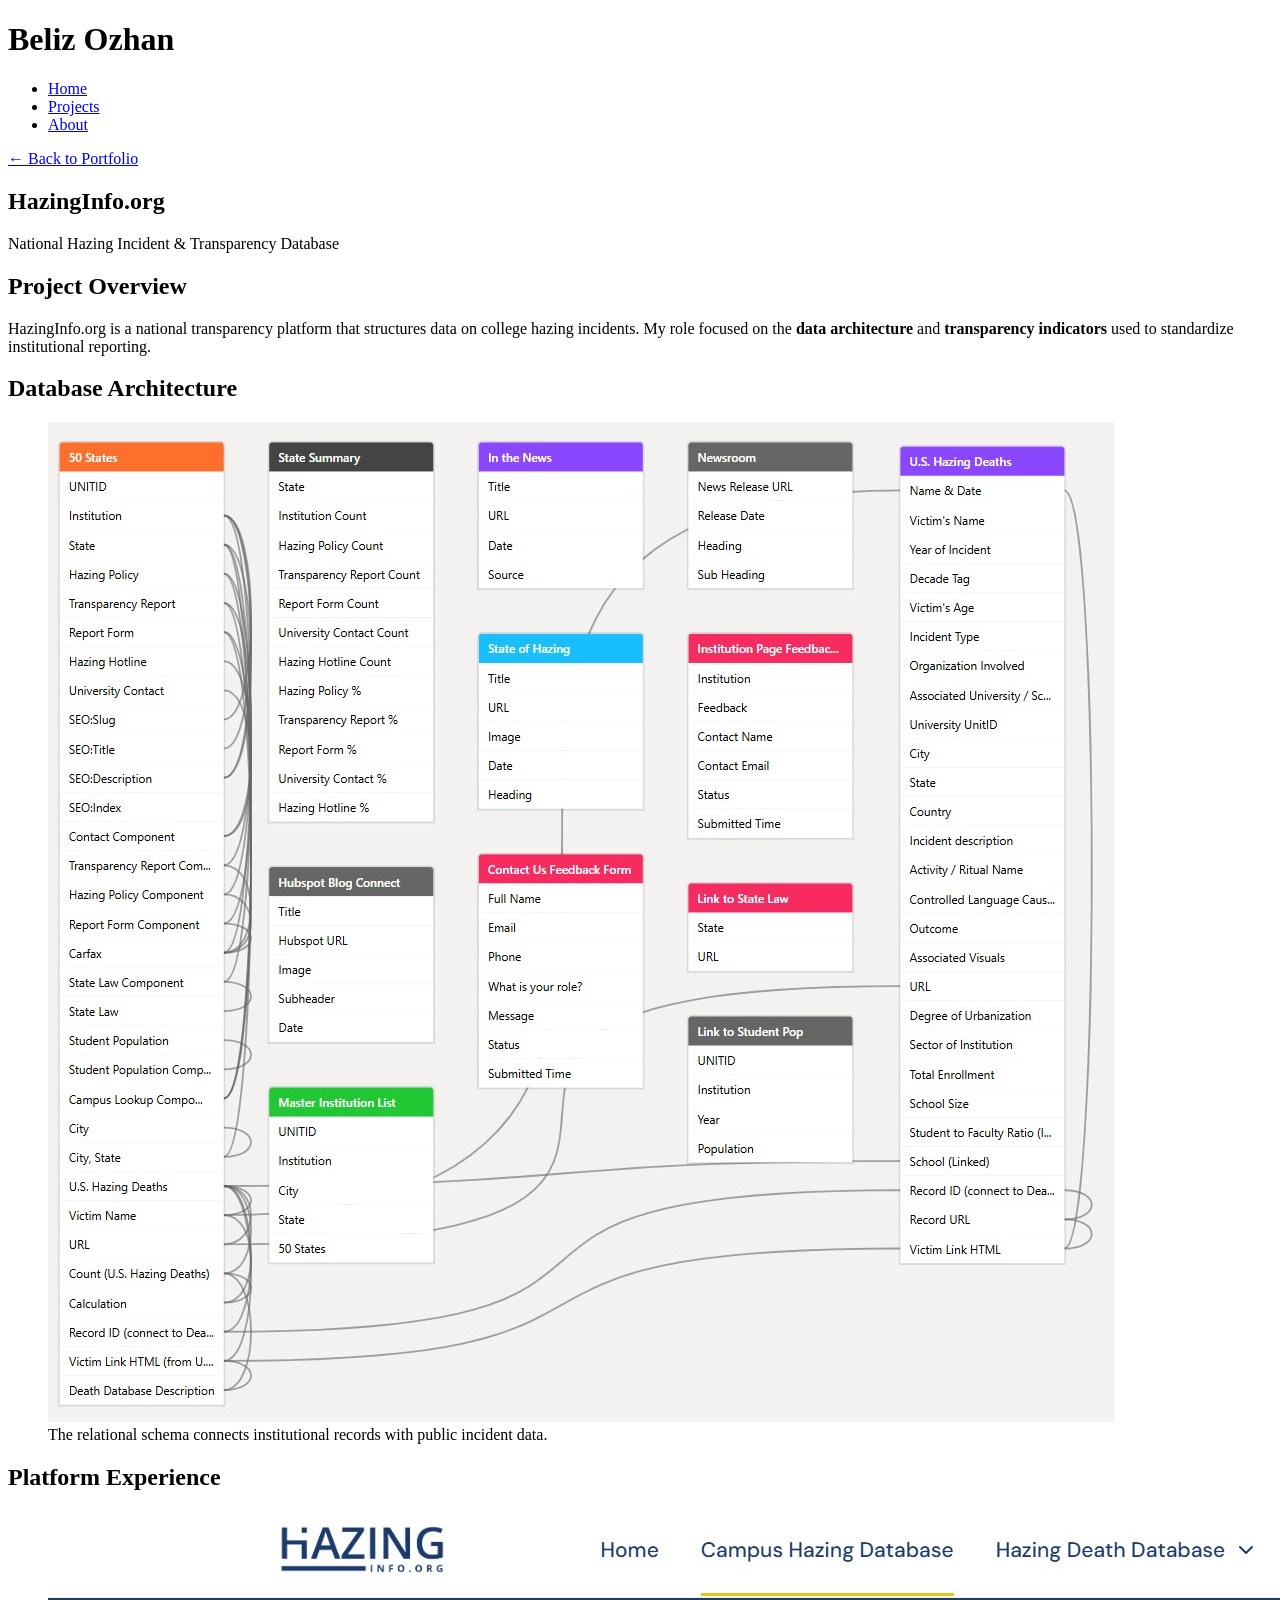
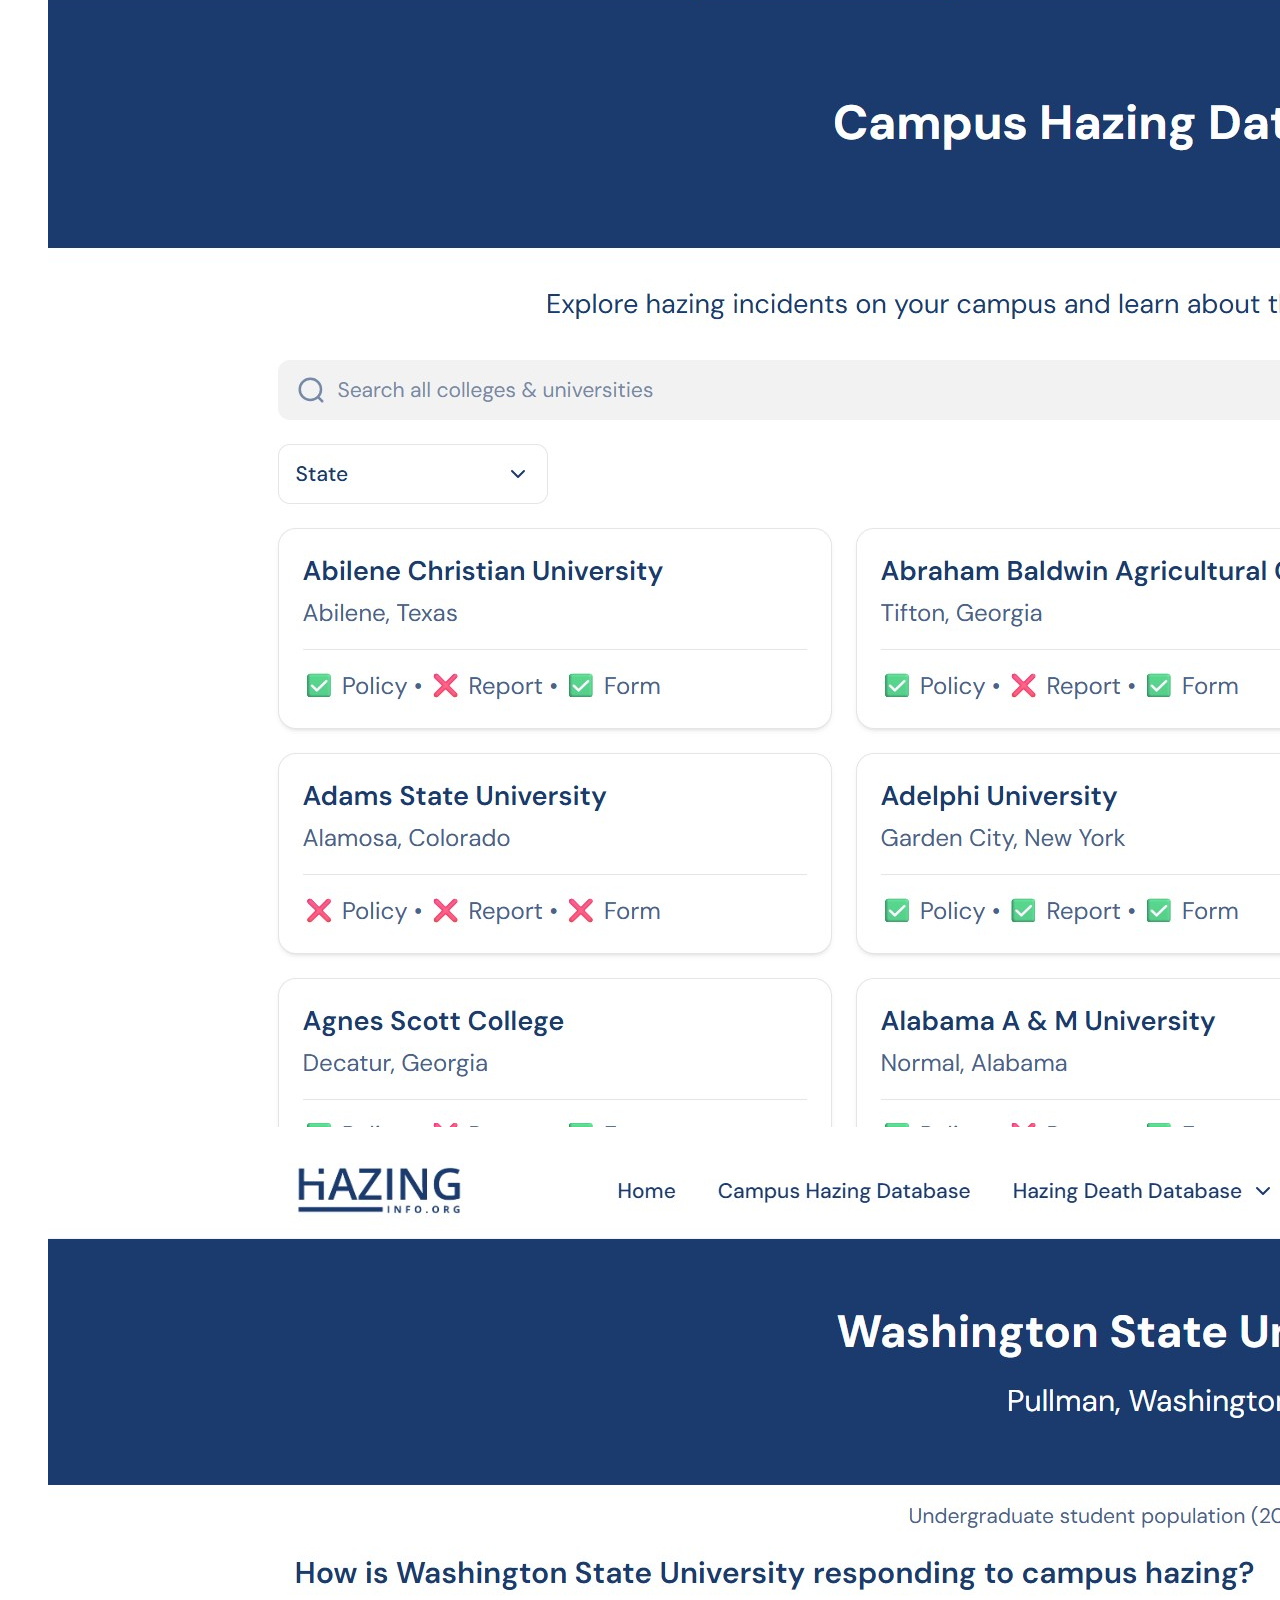
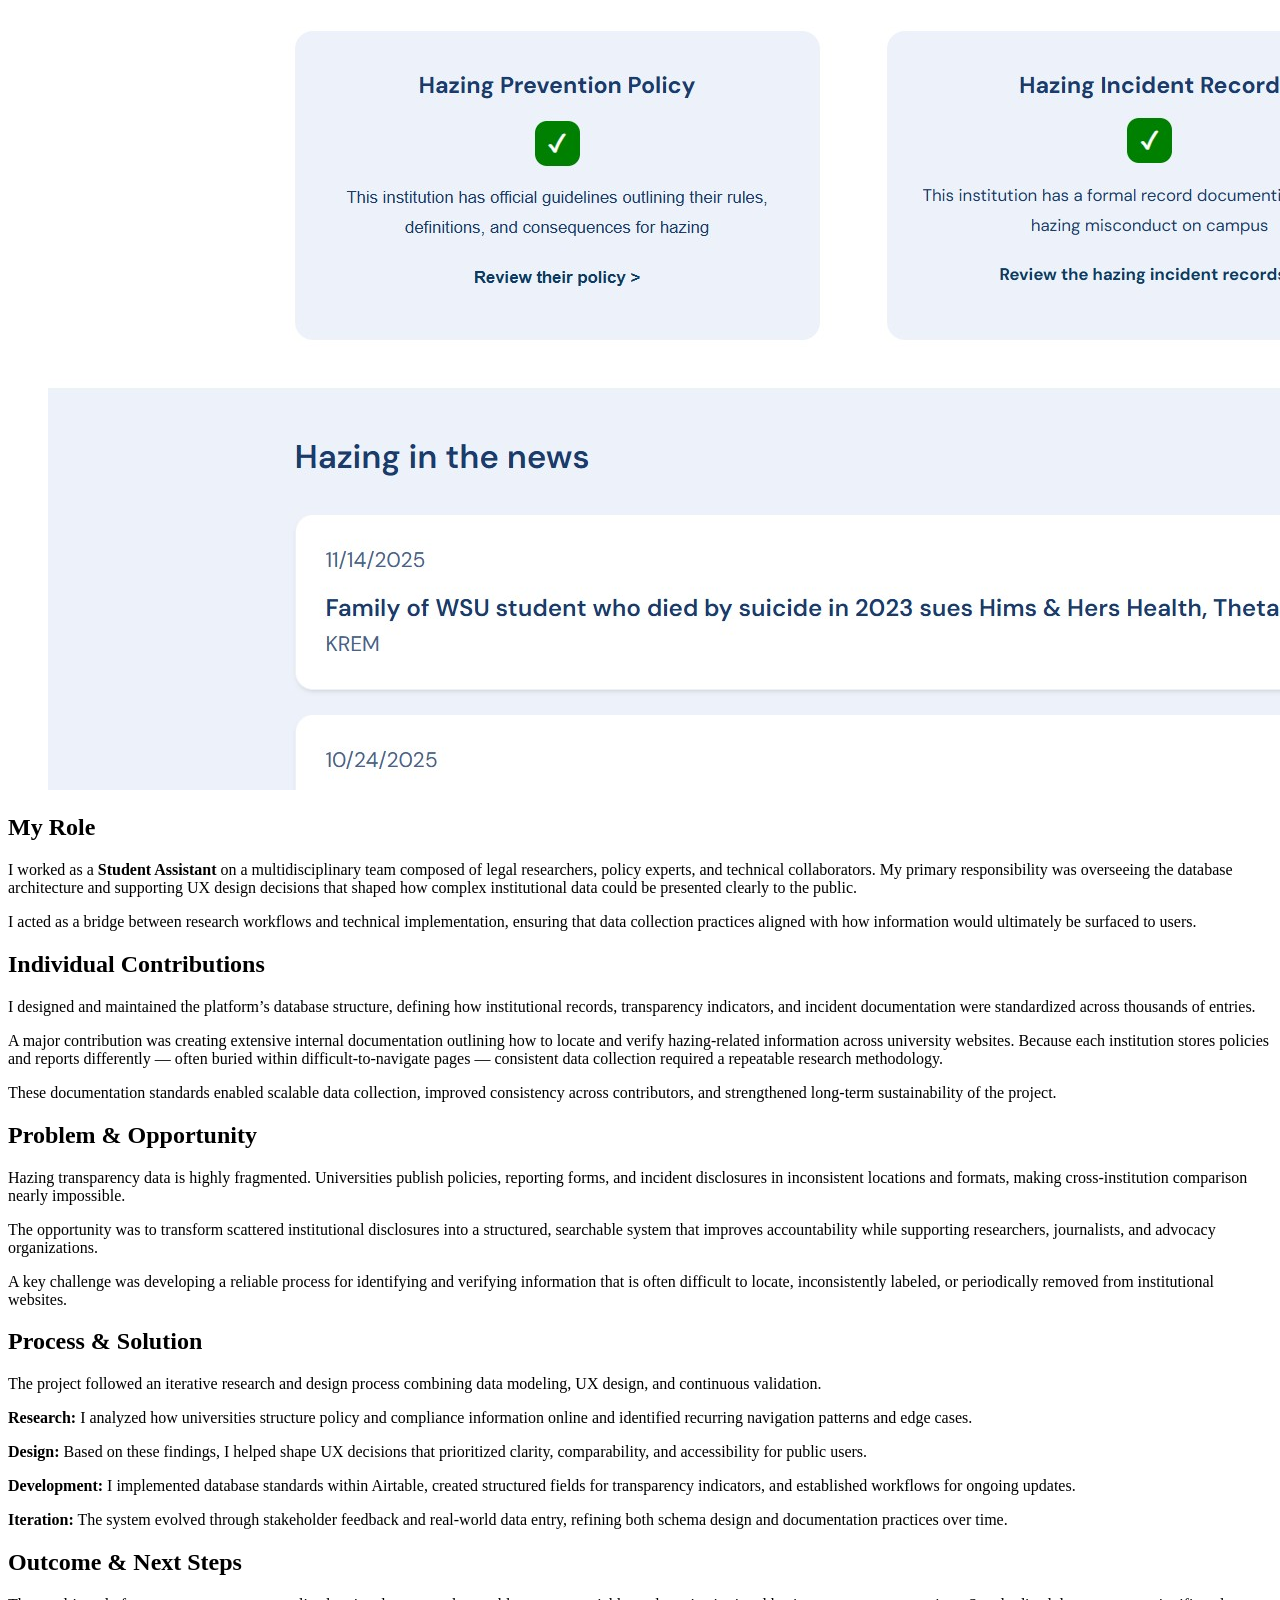
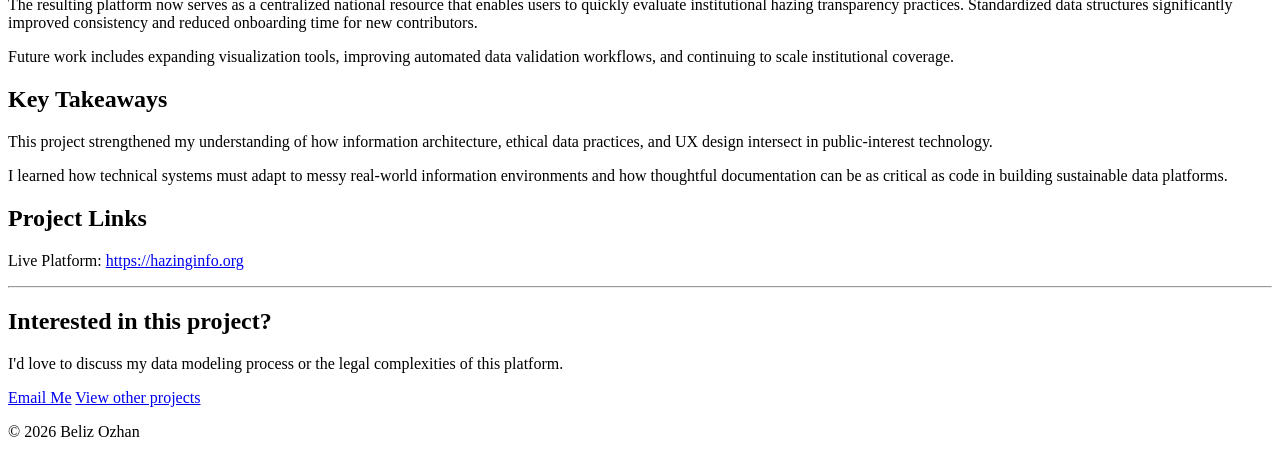
==== projects/hazinginfo.html @ d0ef53ea "Update hazinginfo.html" ====
<!DOCTYPE html>
<html lang="en">
<header class="site-header">
  <div class="nav-container">
    <h1 class="logo">Beliz Ozhan</h1>

    <nav>
      <ul class="nav-links">
        <li><a href="../index.html">Home</a></li>
        <li><a href="../index.html#projects">Projects</a></li>
        <li><a href="../index.html#about">About</a></li>
      </ul>
    </nav>
  </div>
</header>

<section class="project-hero">
  <div class="hero-content">
    <nav class="project-nav">
      <a href="../index.html" class="back-link">← Back to Portfolio</a>
    </nav>
    <h1>HazingInfo.org</h1>
    <p class="hero-subtitle">
      National Hazing Incident & Transparency Database
    </p>
  </div>
</section>


<main class="project-content">
  <section>
    <h2>Project Overview</h2>
    <p>HazingInfo.org is a national transparency platform that structures data on college hazing incidents. My role focused on the <strong>data architecture</strong> and <strong>transparency indicators</strong> used to standardize institutional reporting.</p>
  </section>

  <section>
    <h2>Database Architecture</h2>
    <figure class="project-figure">
      <img src="../assets/hazinginfo_database_schema.jpg" alt="HazingInfo database schema">
      <figcaption>The relational schema connects institutional records with public incident data.</figcaption>
    </figure>
  </section>

  <section>
    <h2>Platform Experience</h2>
    <div class="image-grid">
      <figure class="project-figure">
        <img src="../assets/hazinginfo_search.jpg" alt="Database search">
      </figure>
      <figure class="project-figure">
        <img src="../assets/hazinginfo_institutionpage1.jpg" alt="Institution page">
      </figure>
    </div>
  </section>
  
<!-- ROLE -->
<section class="section section-purple">
  <h2>My Role</h2>

  <p>
    I worked as a <strong>Student Assistant</strong> on a multidisciplinary team
    composed of legal researchers, policy experts, and technical collaborators.
    My primary responsibility was overseeing the database architecture and
    supporting UX design decisions that shaped how complex institutional data
    could be presented clearly to the public.
  </p>

  <p>
    I acted as a bridge between research workflows and technical implementation,
    ensuring that data collection practices aligned with how information would
    ultimately be surfaced to users.
  </p>
</section>


<!-- CONTRIBUTIONS -->
<section class="section section-white">
  <h2>Individual Contributions</h2>

  <p>
    I designed and maintained the platform’s database structure, defining how
    institutional records, transparency indicators, and incident documentation
    were standardized across thousands of entries.
  </p>

  <p>
    A major contribution was creating extensive internal documentation outlining
    how to locate and verify hazing-related information across university websites.
    Because each institution stores policies and reports differently — often buried
    within difficult-to-navigate pages — consistent data collection required a
    repeatable research methodology.
  </p>

  <p>
    These documentation standards enabled scalable data collection, improved
    consistency across contributors, and strengthened long-term sustainability
    of the project.
  </p>
</section>


<!-- PROBLEM -->
<section class="section section-purple">
  <h2>Problem & Opportunity</h2>

  <p>
    Hazing transparency data is highly fragmented. Universities publish policies,
    reporting forms, and incident disclosures in inconsistent locations and formats,
    making cross-institution comparison nearly impossible.
  </p>

  <p>
    The opportunity was to transform scattered institutional disclosures into a
    structured, searchable system that improves accountability while supporting
    researchers, journalists, and advocacy organizations.
  </p>

  <p>
    A key challenge was developing a reliable process for identifying and verifying
    information that is often difficult to locate, inconsistently labeled, or
    periodically removed from institutional websites.
  </p>
</section>


<!-- PROCESS -->
<section class="section section-white">
  <h2>Process & Solution</h2>

  <p>
    The project followed an iterative research and design process combining data
    modeling, UX design, and continuous validation.
  </p>

  <p>
    <strong>Research:</strong> I analyzed how universities structure policy and
    compliance information online and identified recurring navigation patterns
    and edge cases.
  </p>

  <p>
    <strong>Design:</strong> Based on these findings, I helped shape UX decisions
    that prioritized clarity, comparability, and accessibility for public users.
  </p>

  <p>
    <strong>Development:</strong> I implemented database standards within Airtable,
    created structured fields for transparency indicators, and established
    workflows for ongoing updates.
  </p>

  <p>
    <strong>Iteration:</strong> The system evolved through stakeholder feedback
    and real-world data entry, refining both schema design and documentation
    practices over time.
  </p>
</section>


<!-- OUTCOME -->
<section class="section section-purple">
  <h2>Outcome & Next Steps</h2>

  <p>
    The resulting platform now serves as a centralized national resource that
    enables users to quickly evaluate institutional hazing transparency practices.
    Standardized data structures significantly improved consistency and reduced
    onboarding time for new contributors.
  </p>

  <p>
    Future work includes expanding visualization tools, improving automated data
    validation workflows, and continuing to scale institutional coverage.
  </p>
</section>


<!-- TAKEAWAYS -->
<section class="section section-white">
  <h2>Key Takeaways</h2>

  <p>
    This project strengthened my understanding of how information architecture,
    ethical data practices, and UX design intersect in public-interest technology.
  </p>

  <p>
    I learned how technical systems must adapt to messy real-world information
    environments and how thoughtful documentation can be as critical as code in
    building sustainable data platforms.
  </p>
</section>


<!-- LINKS -->
<section class="section section-purple">
  <h2>Project Links</h2>

  <p>
    Live Platform:
    <a href="https://hazinginfo.org" target="_blank">
      https://hazinginfo.org
    </a>
  </p>

</section>

  <section class="project-footer-cta">
    <hr>
    <h2>Interested in this project?</h2>
    <p>I'd love to discuss my data modeling process or the legal complexities of this platform.</p>
    <a href="mailto:belizozhan@gmail.com" class="cta-button">Email Me</a>
    <a href="../index.html">View other projects</a>
  </section>
</main>

<footer>
  <p>© 2026 Beliz Ozhan</p>
</footer>

</body>
</html>
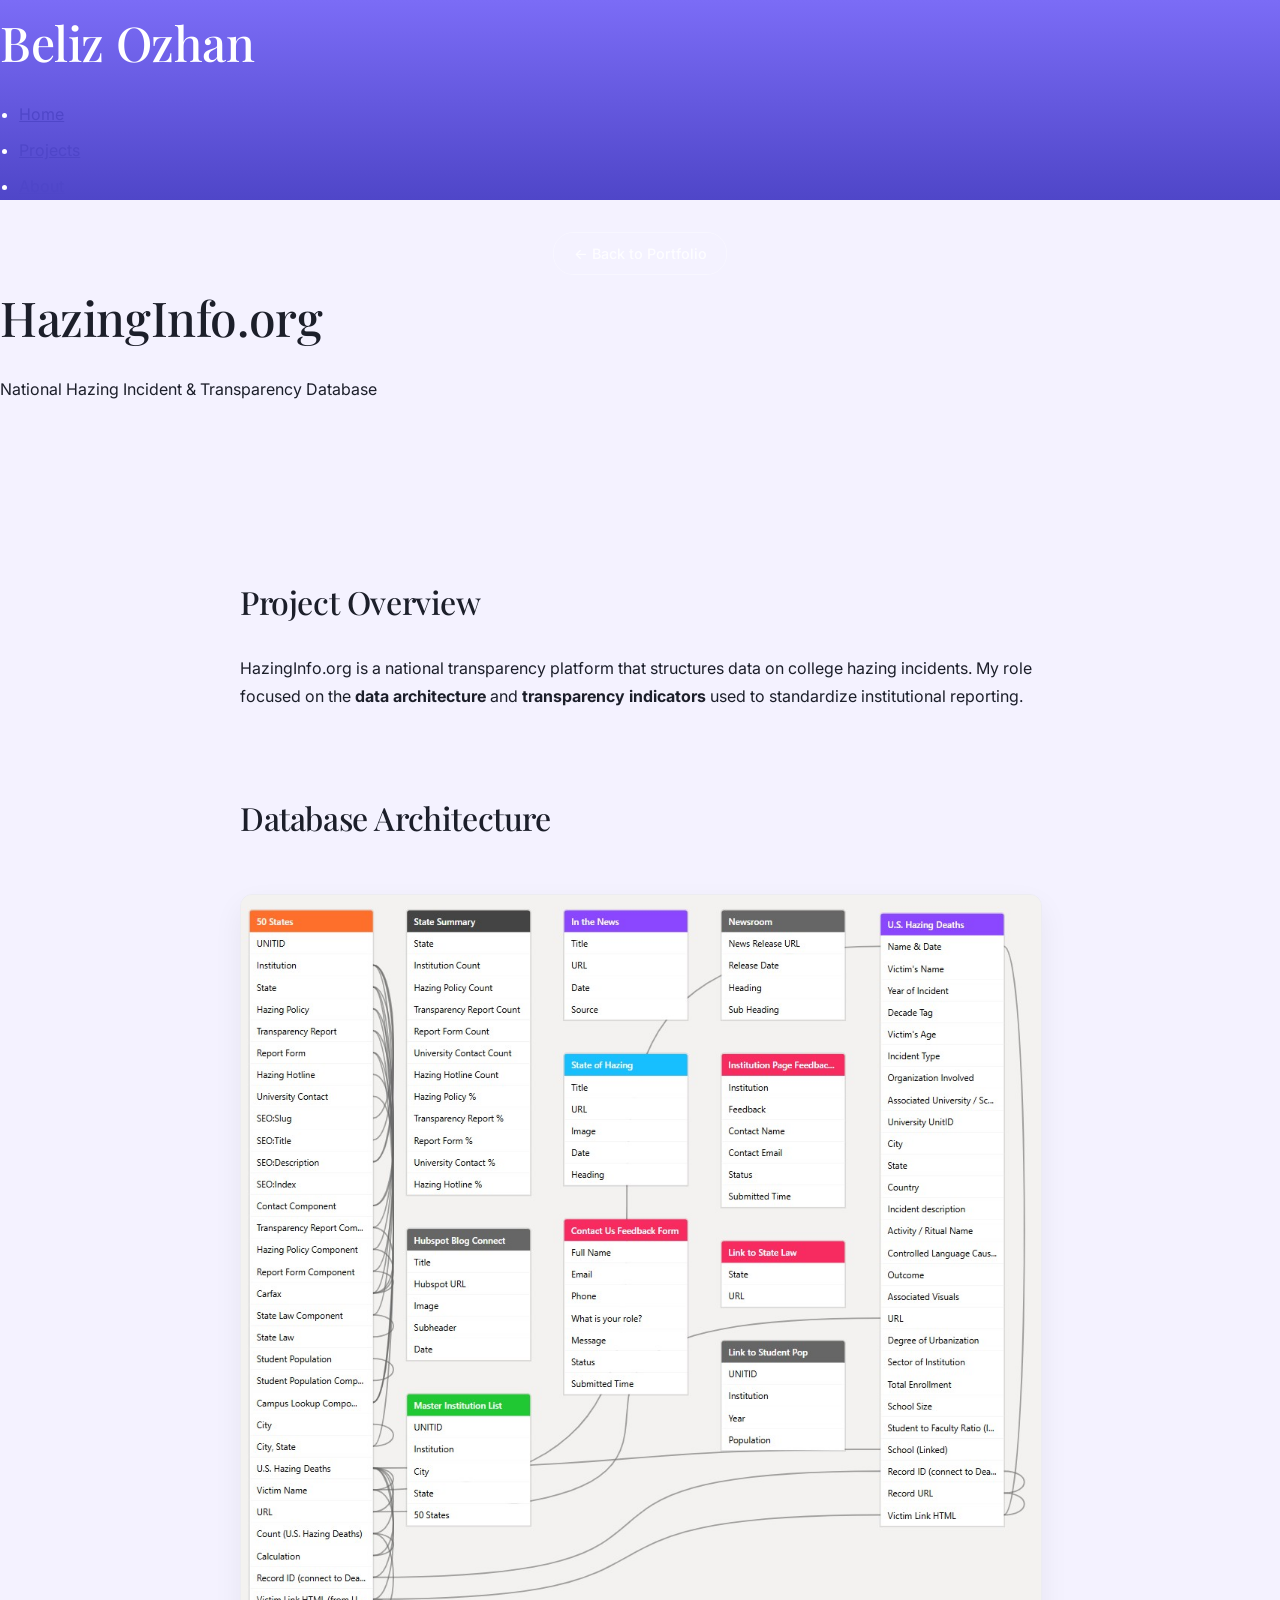
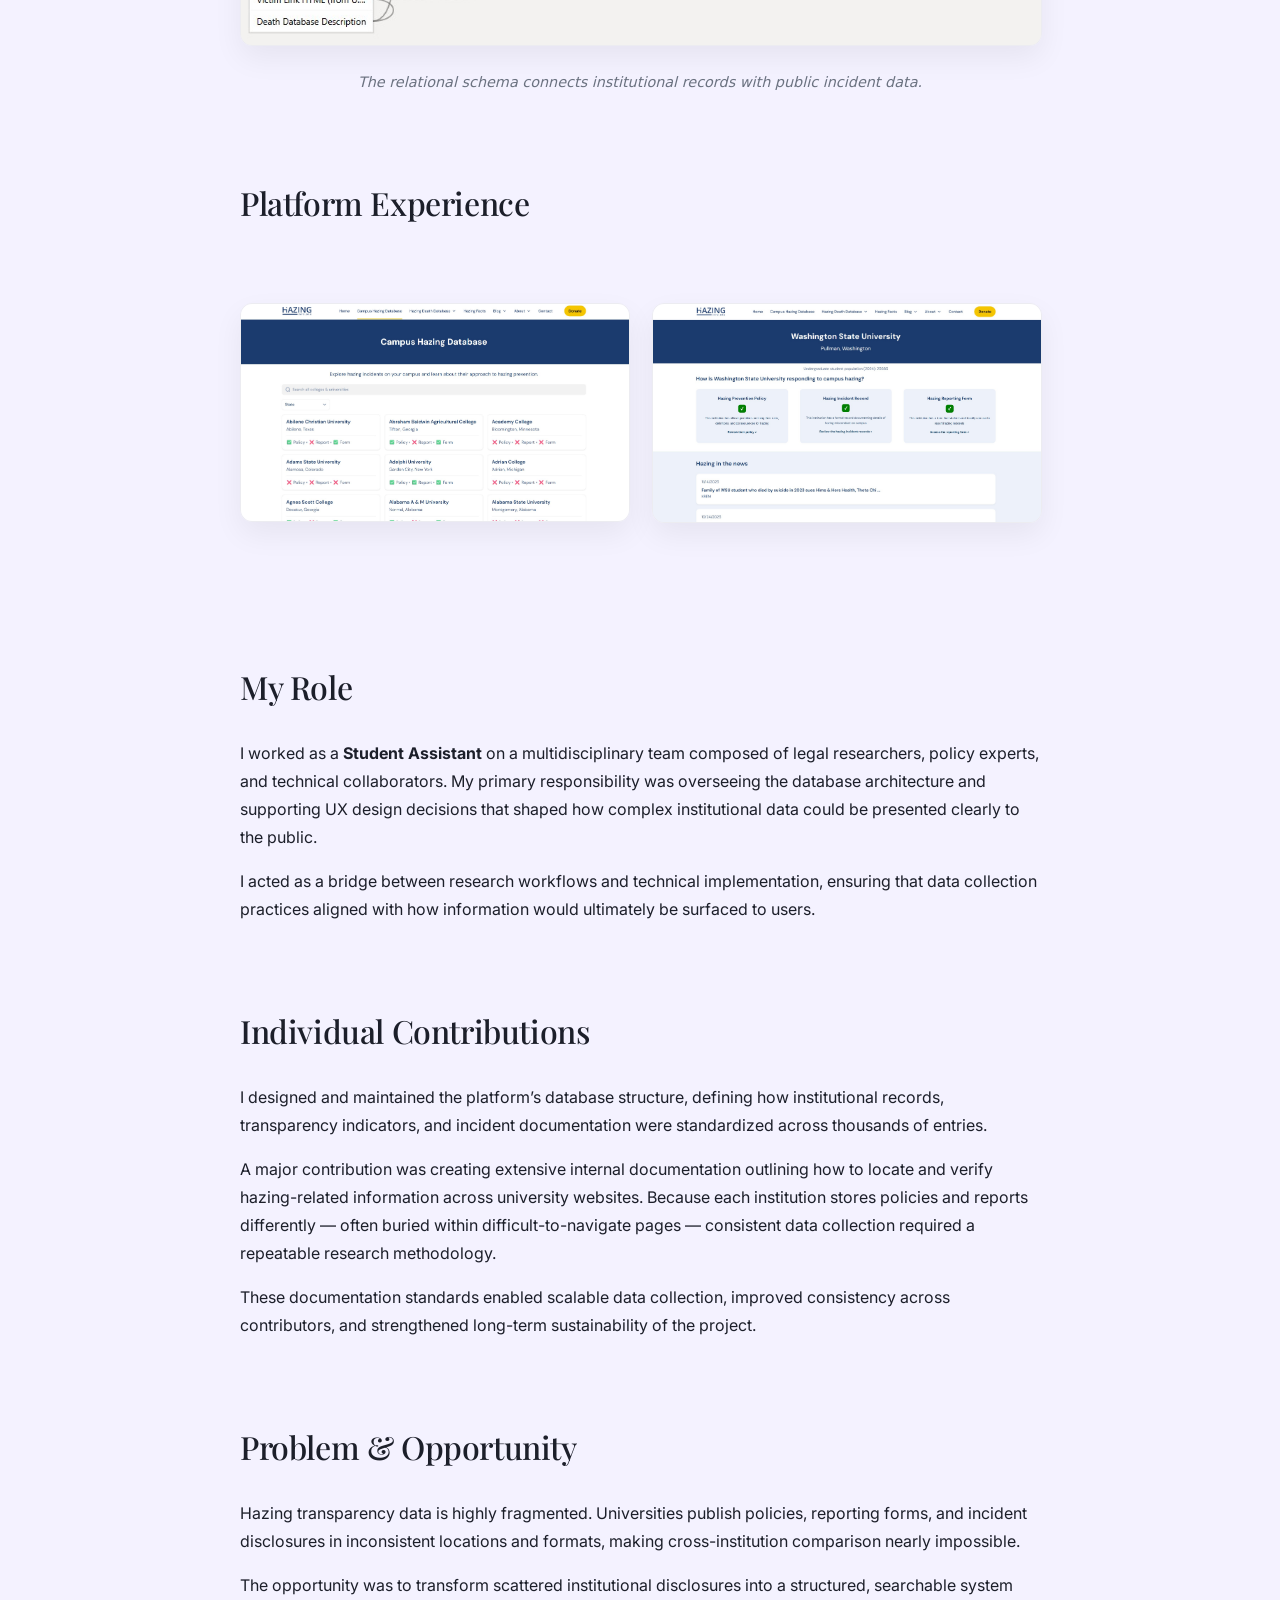
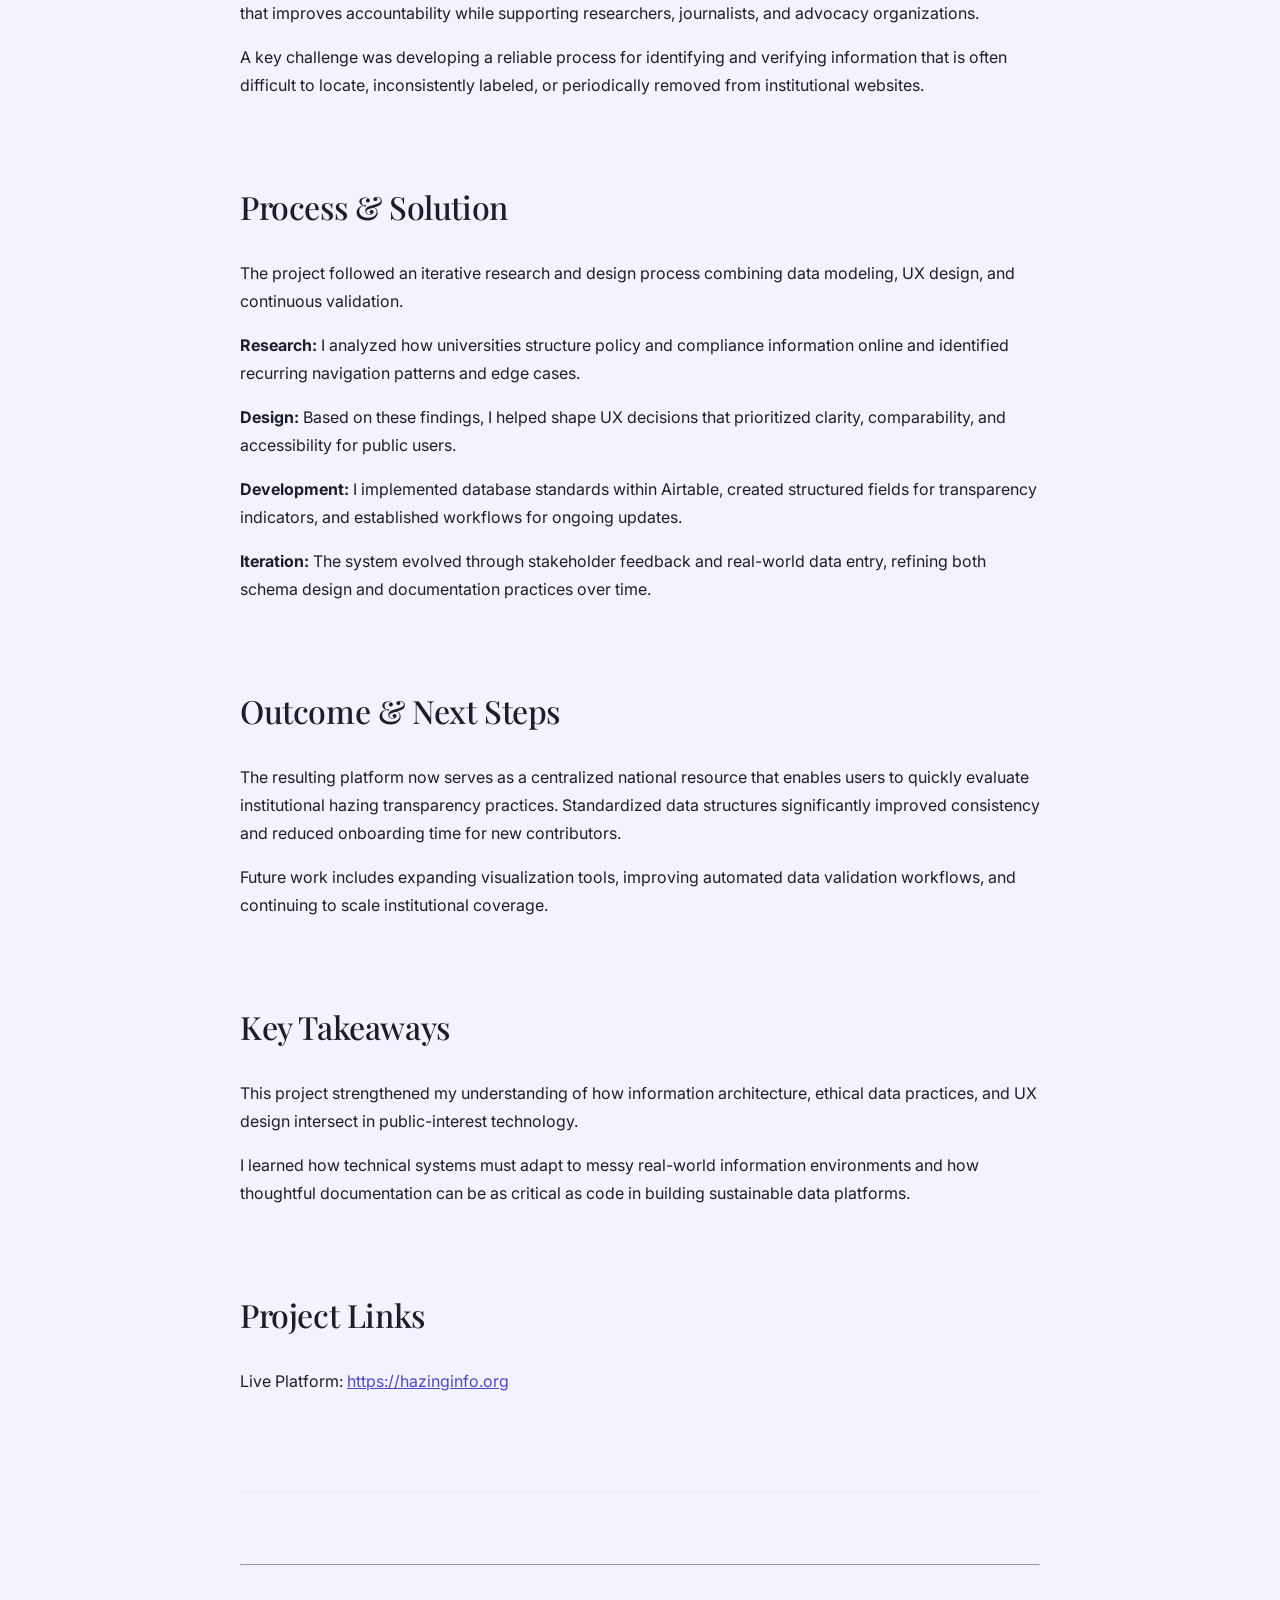
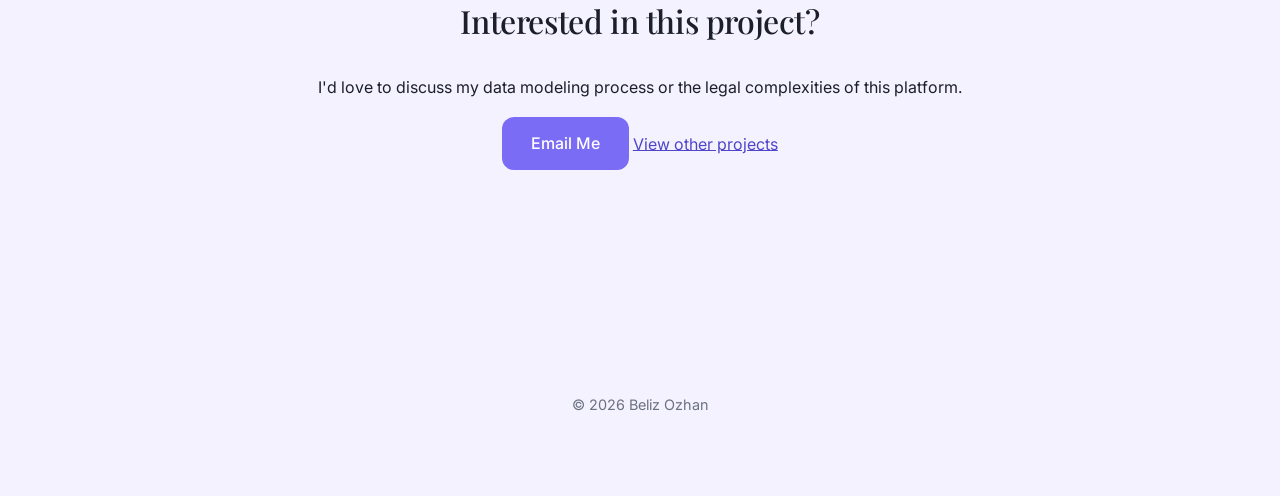
==== commit c22ad5fc: "Update hazinginfo.html" ====
--- a/projects/hazinginfo.html
+++ b/projects/hazinginfo.html
@@ -1,5 +1,20 @@
 <!DOCTYPE html>
 <html lang="en">
+<head>
+  <meta charset="UTF-8" />
+  <meta name="viewport" content="width=device-width, initial-scale=1.0"/>
+
+  <title>HazingInfo.org | Beliz Ozhan</title>
+
+  <!-- Google Fonts -->
+  <link href="https://fonts.googleapis.com/css2?family=Playfair+Display:wght@400;500;600&family=Inter:wght@300;400;500&display=swap" rel="stylesheet">
+
+  <!-- IMPORTANT: correct path because file is inside /projects -->
+  <link rel="stylesheet" href="../style.css">
+</head>
+
+<body>
+
 <header class="site-header">
   <div class="nav-container">
     <h1 class="logo">Beliz Ozhan</h1>
--- a/style.css
+++ b/style.css
@@ -0,0 +1,195 @@
+/* ---------- Design Tokens ---------- */
+:root {
+  --primary: #7b6cf6;
+  --primary-soft: #f4f2ff;
+  --primary-muted: #d9d5ff;
+  --primary-dark: #4f46c8;
+
+  --text-main: #1c1f2a;
+  --text-muted: #6b7280;
+
+  --surface: #ffffff;
+  --border-light: #ececf1;
+
+  --radius-lg: 20px;
+  --radius-md: 12px;
+}
+
+/* ---------- Global ---------- */
+html {
+  scroll-behavior: smooth;
+}
+
+body {
+  margin: 0;
+  font-family: "Inter", system-ui, sans-serif;
+  font-size: 16px;
+  line-height: 1.75;
+  color: var(--text-main);
+  background: var(--primary-soft);
+}
+
+/* ---------- Layout & Container ---------- */
+main {
+  max-width: 820px;
+  margin: auto;
+  padding: 4rem 1.5rem;
+}
+
+section {
+  margin-bottom: 5rem;
+}
+
+/* ---------- Typography ---------- */
+h1, h2, h3 {
+  font-family: "Playfair Display", serif;
+  font-weight: 500;
+  letter-spacing: -0.4px;
+}
+
+h1 { font-size: 3rem; margin: 0; }
+h2 { font-size: 2rem; margin-bottom: 1.5rem; }
+h3 { font-size: 1.5rem; }
+
+/* ---------- Header & Navigation ---------- */
+header {
+  background: linear-gradient(180deg, var(--primary), var(--primary-dark));
+  color: white;
+}
+
+.header-content {
+  max-width: 900px;
+  margin: auto;
+  padding: 5rem 1.5rem 4rem;
+  text-align: center;
+}
+
+.subtitle {
+  margin-top: 1rem;
+  font-size: 1.1rem;
+  color: rgba(255,255,255,0.9);
+}
+
+.site-nav, .project-nav {
+  display: flex;
+  justify-content: center;
+  gap: 2rem;
+  margin-top: 2rem;
+}
+
+.site-nav a, .project-nav a {
+  color: white;
+  text-decoration: none;
+  font-weight: 500;
+  opacity: 0.9;
+  transition: opacity 0.3s ease;
+}
+
+.site-nav a:hover, .project-nav a:hover {
+  opacity: 1;
+  text-decoration: underline;
+}
+
+/* Specific Style for "Back" Link in Subfolders */
+.back-link {
+  border: 1px solid rgba(255,255,255,0.4);
+  padding: 0.5rem 1.2rem;
+  border-radius: 20px;
+  font-size: 0.9rem;
+}
+
+/* ---------- Project Cards (Home Page) ---------- */
+.project {
+  background: var(--surface);
+  border: 1px solid var(--border-light);
+  border-radius: var(--radius-lg);
+  padding: 2.5rem;
+  margin-bottom: 2.5rem;
+  box-shadow: 0 10px 40px rgba(0,0,0,0.04);
+  transition: transform 0.25s ease, box-shadow 0.25s ease;
+}
+
+.project:hover {
+  transform: translateY(-4px);
+  box-shadow: 0 18px 50px rgba(0,0,0,0.08);
+}
+
+.project-meta {
+  font-size: 0.9rem;
+  color: var(--text-muted);
+  margin-bottom: 1rem;
+  text-transform: uppercase;
+  letter-spacing: 0.5px;
+}
+
+/* ---------- Case Study Content (Project Pages) ---------- */
+.project-content {
+  max-width: 800px;
+  margin: auto;
+}
+
+.project-figure {
+  margin: 3rem 0;
+  width: 100%;
+}
+
+.project-figure img {
+  width: 100%;
+  border-radius: var(--radius-md);
+  border: 1px solid var(--border-light);
+  box-shadow: 0 12px 30px rgba(0,0,0,0.06);
+}
+
+.project-figure figcaption {
+  margin-top: 1rem;
+  font-size: 0.9rem;
+  color: var(--text-muted);
+  text-align: center;
+  font-style: italic;
+}
+
+.image-grid {
+  display: grid;
+  grid-template-columns: 1fr 1fr;
+  gap: 1.5rem;
+}
+
+@media (max-width: 700px) {
+  .image-grid { grid-template-columns: 1fr; }
+}
+
+/* ---------- Contact & Footer ---------- */
+.cta-button {
+  display: inline-block;
+  background: var(--primary);
+  color: white !important;
+  padding: 0.8rem 1.8rem;
+  border-radius: var(--radius-md);
+  text-decoration: none;
+  font-weight: 500;
+  transition: background 0.3s ease;
+}
+
+.cta-button:hover {
+  background: var(--primary-dark);
+  text-decoration: none;
+}
+
+.project-footer-cta {
+  margin-top: 6rem;
+  text-align: center;
+  padding-top: 4rem;
+  border-top: 1px solid var(--border-light);
+}
+
+footer {
+  text-align: center;
+  padding: 4rem 1rem;
+  font-size: 0.9rem;
+  color: var(--text-muted);
+}
+
+/* ---------- Utilities ---------- */
+a { color: var(--primary-dark); transition: color 0.2s; }
+ul { padding-left: 1.2rem; }
+li { margin-bottom: 0.5rem; }
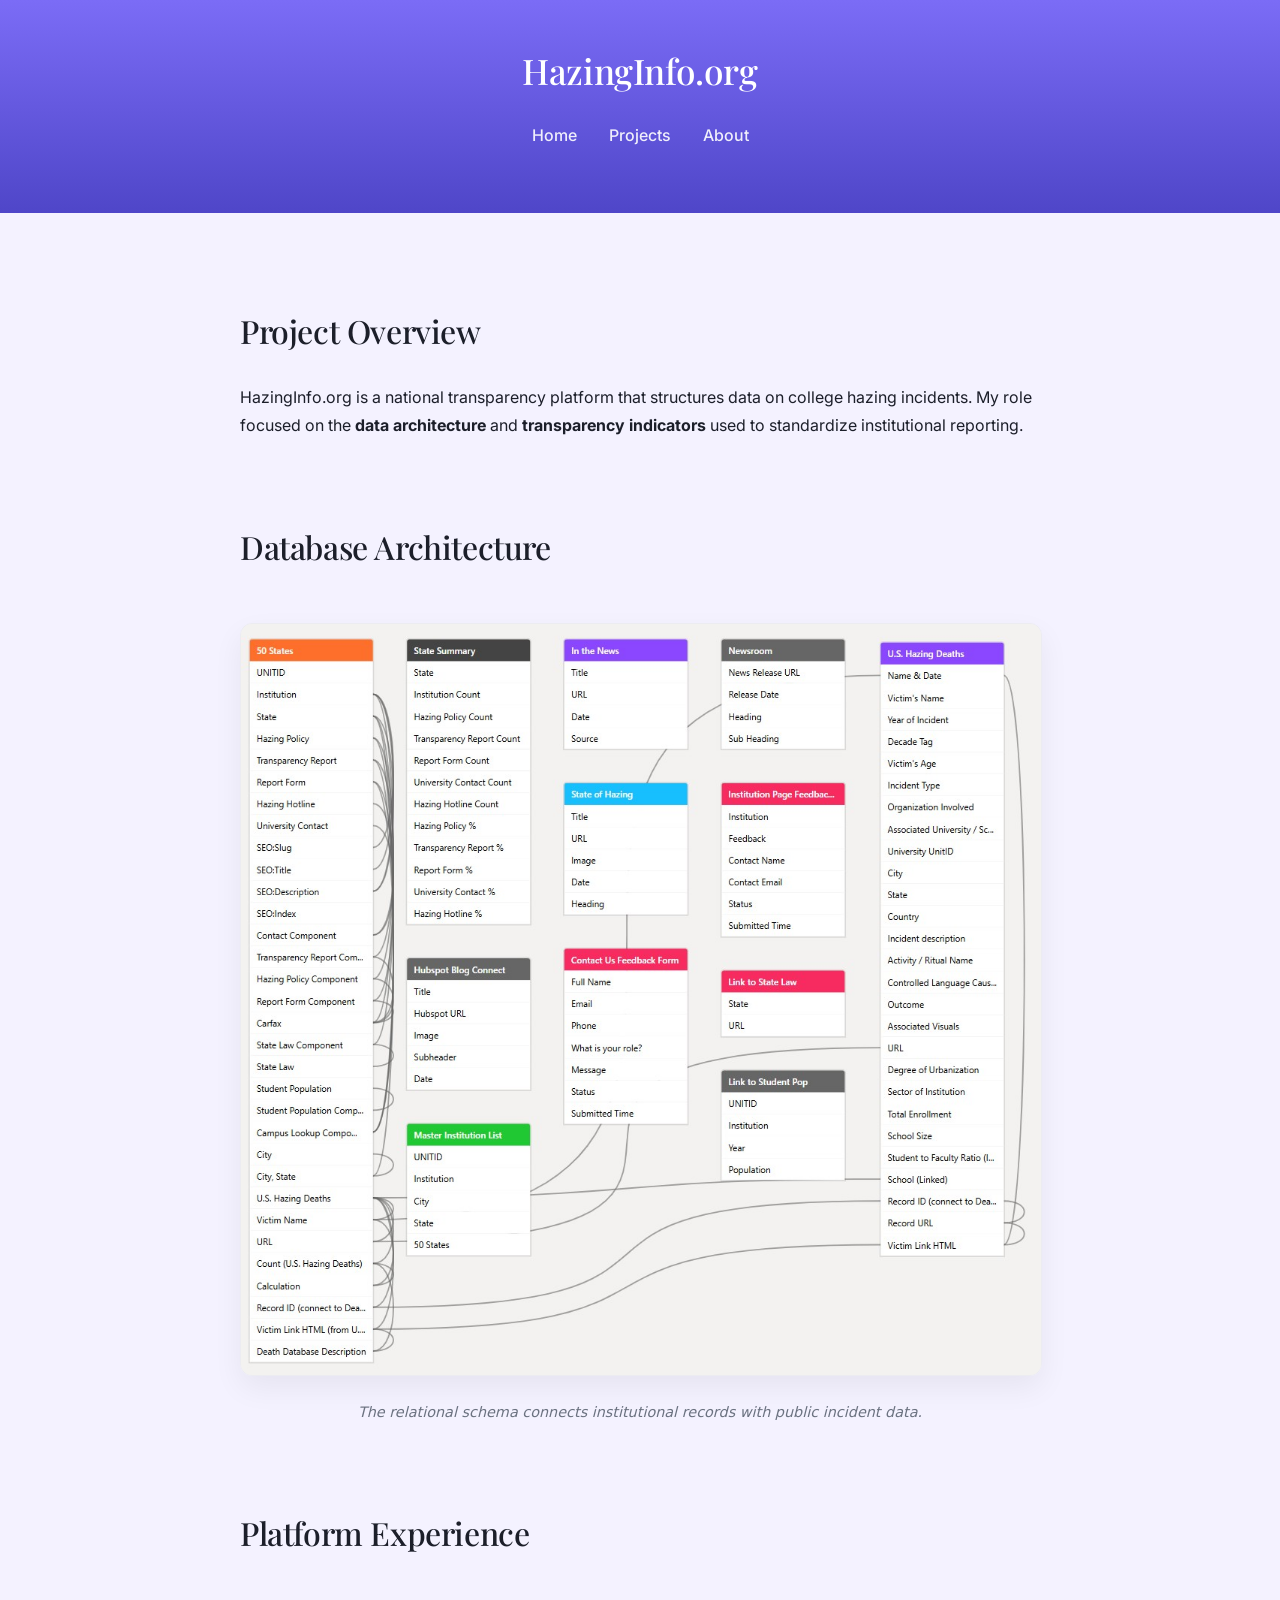
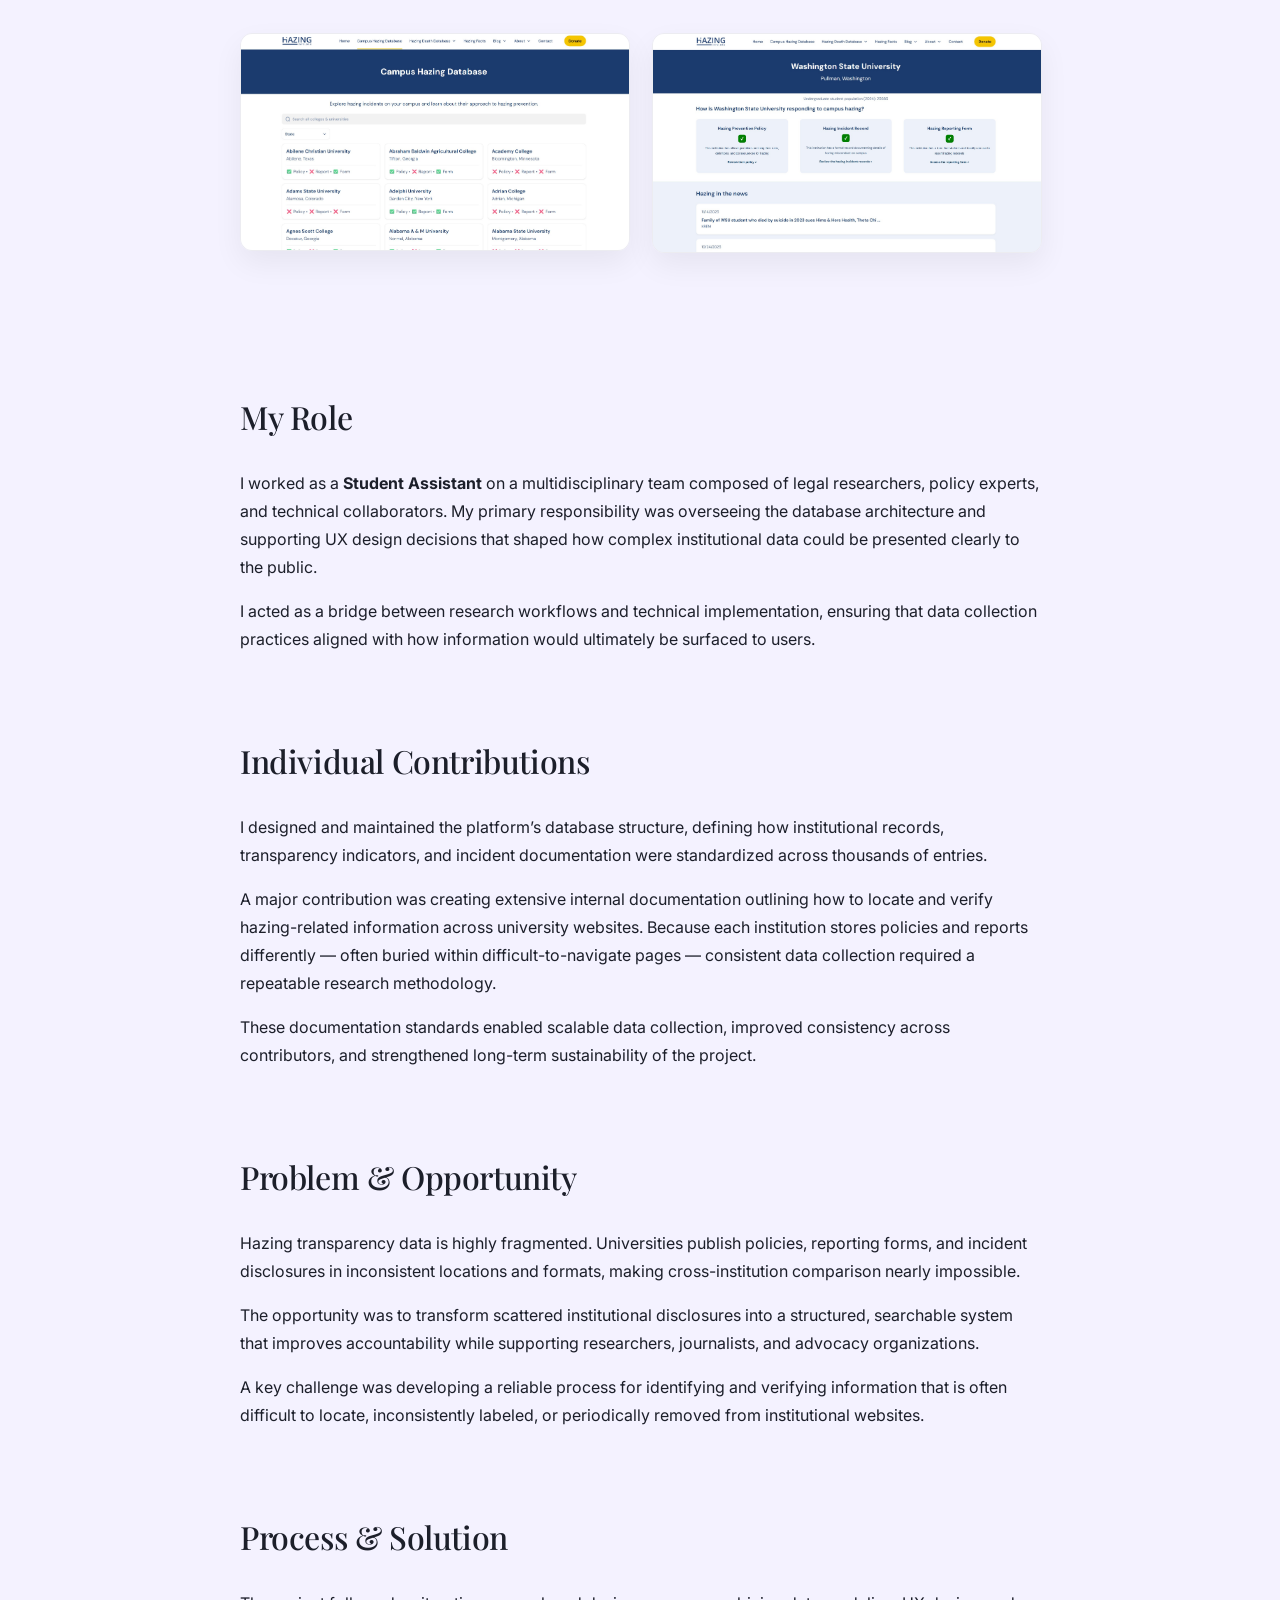
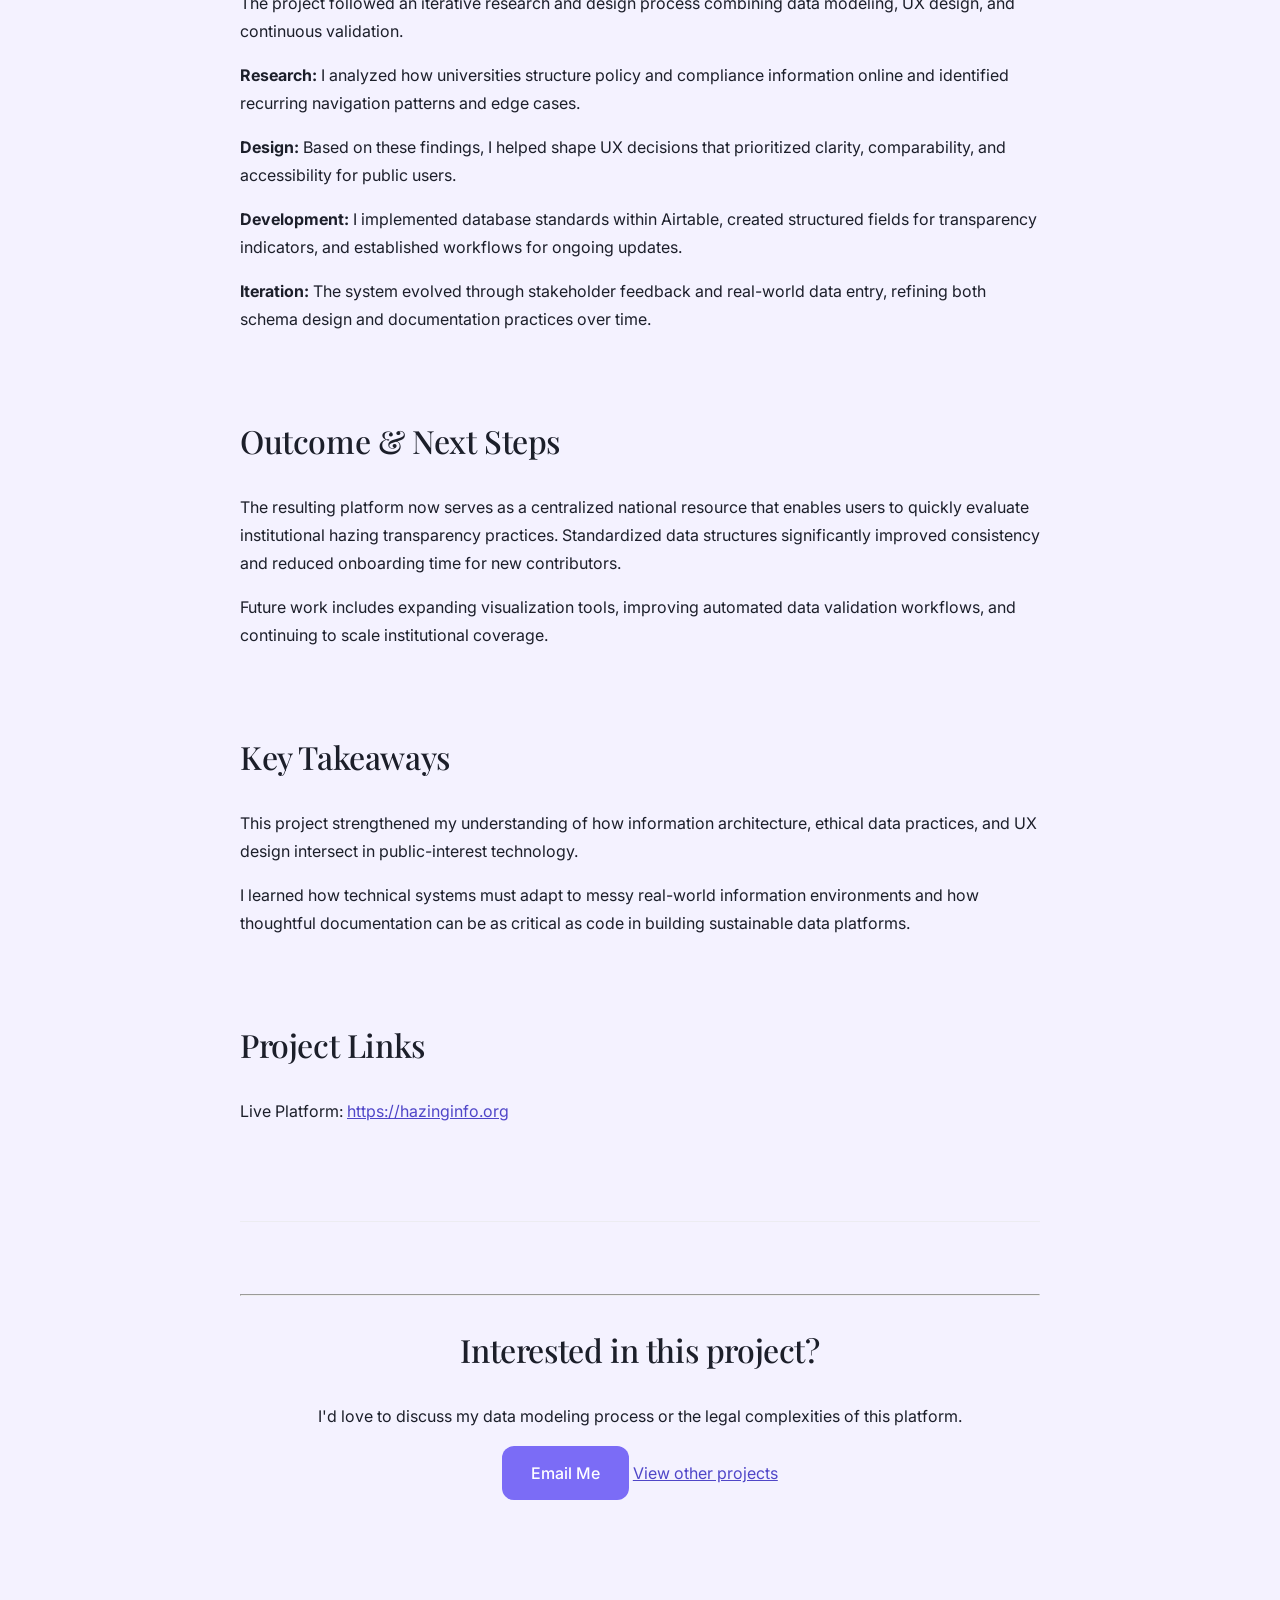
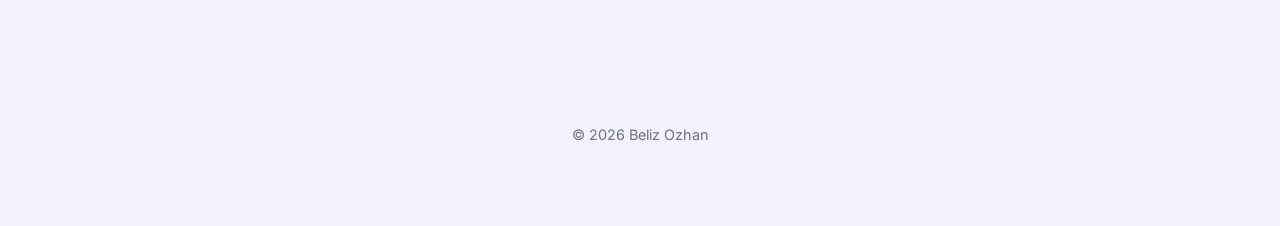
==== commit 81410794: "Update hazinginfo.html" ====
--- a/projects/hazinginfo.html
+++ b/projects/hazinginfo.html
@@ -17,7 +17,7 @@
 
 <header class="site-header">
   <div class="nav-container">
-    <h1 class="logo">Beliz Ozhan</h1>
+    <h1 class="logo">HazingInfo.org</h1>
 
     <nav>
       <ul class="nav-links">
@@ -28,19 +28,6 @@
     </nav>
   </div>
 </header>
-
-<section class="project-hero">
-  <div class="hero-content">
-    <nav class="project-nav">
-      <a href="../index.html" class="back-link">← Back to Portfolio</a>
-    </nav>
-    <h1>HazingInfo.org</h1>
-    <p class="hero-subtitle">
-      National Hazing Incident & Transparency Database
-    </p>
-  </div>
-</section>
-
 
 <main class="project-content">
   <section>
--- a/style.css
+++ b/style.css
@@ -193,3 +193,55 @@
 a { color: var(--primary-dark); transition: color 0.2s; }
 ul { padding-left: 1.2rem; }
 li { margin-bottom: 0.5rem; }
+
+
+/* ---------- Site Header Layout ---------- */
+
+.site-header {
+  background: linear-gradient(180deg, var(--primary), var(--primary-dark));
+  color: white;
+}
+
+/* centers everything */
+.nav-container {
+  max-width: 900px;
+  margin: auto;
+  padding: 2.5rem 1.5rem;
+  display: flex;
+  flex-direction: column;
+  align-items: center;
+  text-align: center;
+}
+
+/* name/logo */
+.logo {
+  font-family: "Playfair Display", serif;
+  font-size: 2.2rem;
+  margin: 0;
+}
+
+/* nav list reset */
+.nav-links {
+  list-style: none;
+  padding: 0;
+  margin-top: 1.2rem;
+
+  display: flex;
+  justify-content: center;
+  gap: 2rem;
+}
+
+/* nav links */
+.nav-links a {
+  color: white;
+  text-decoration: none;
+  font-weight: 500;
+  opacity: 0.9;
+  transition: opacity 0.25s ease;
+}
+
+.nav-links a:hover {
+  opacity: 1;
+  text-decoration: underline;
+}
+
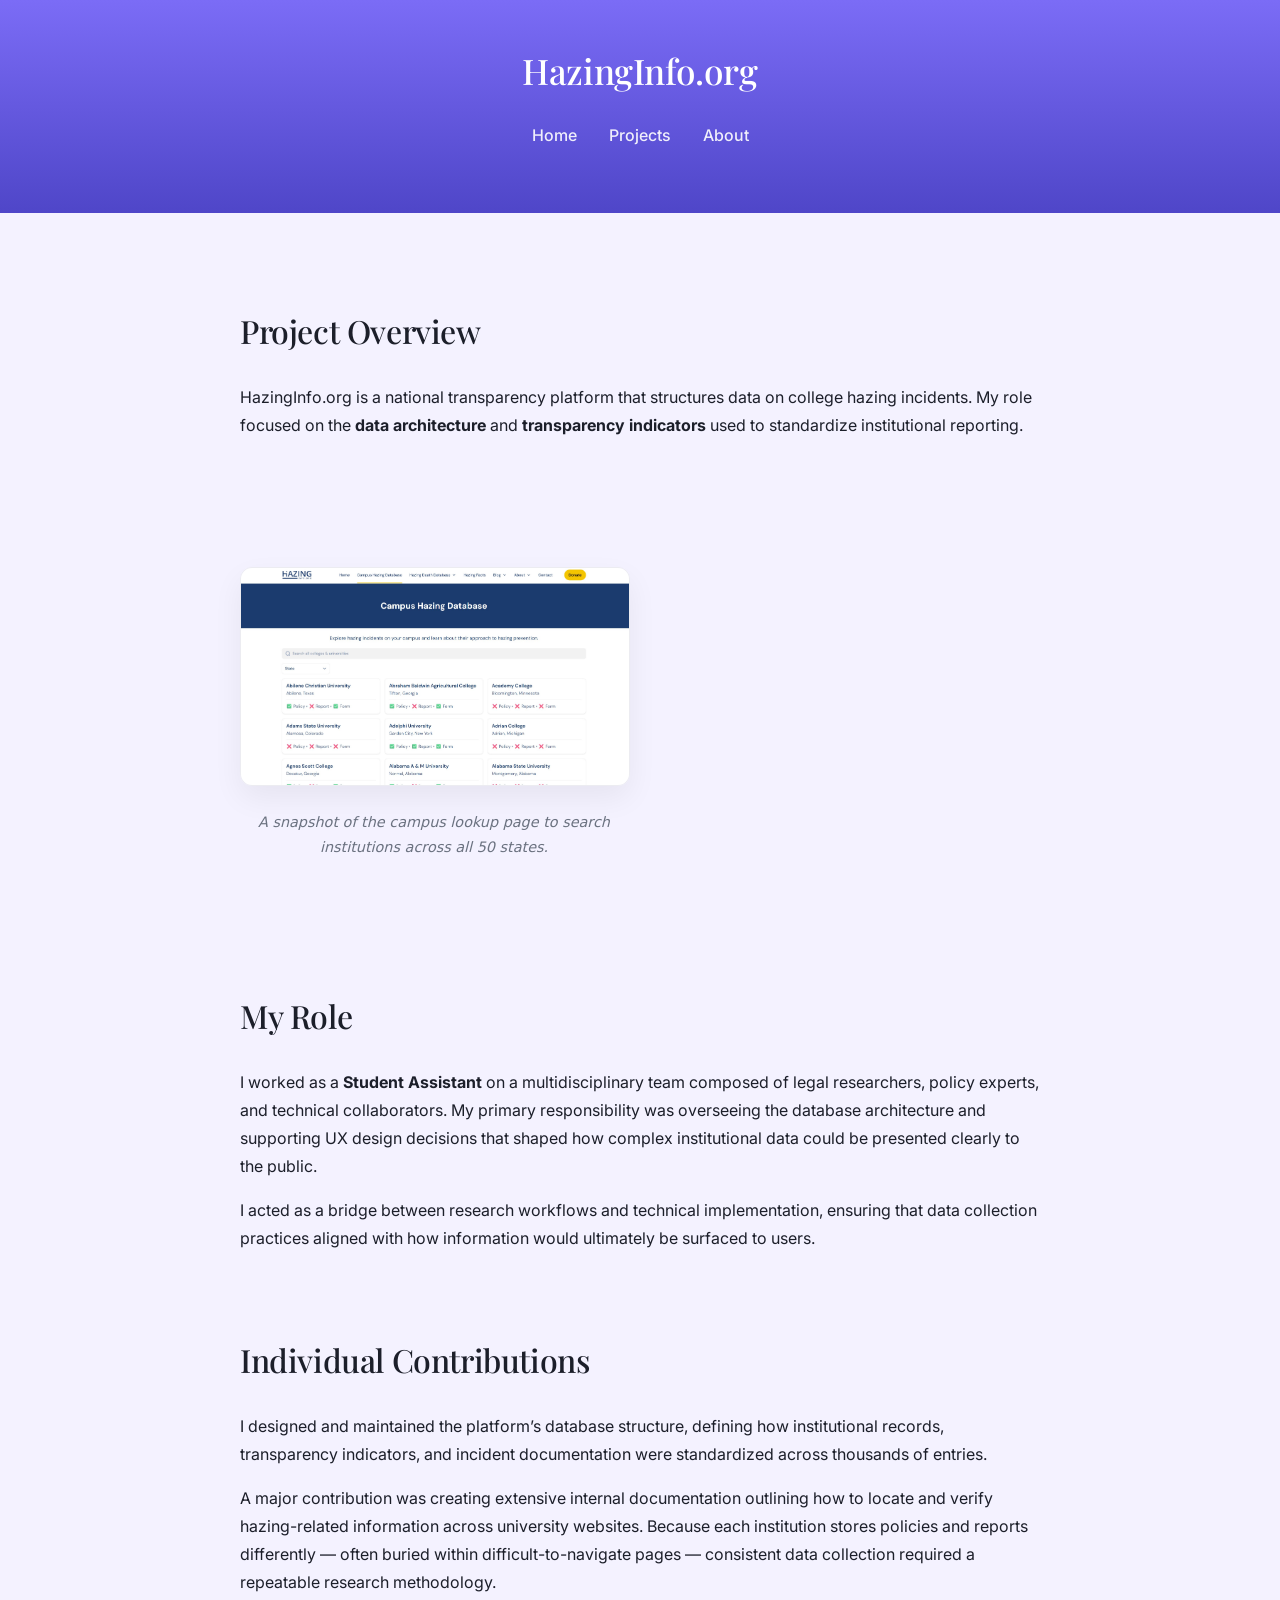
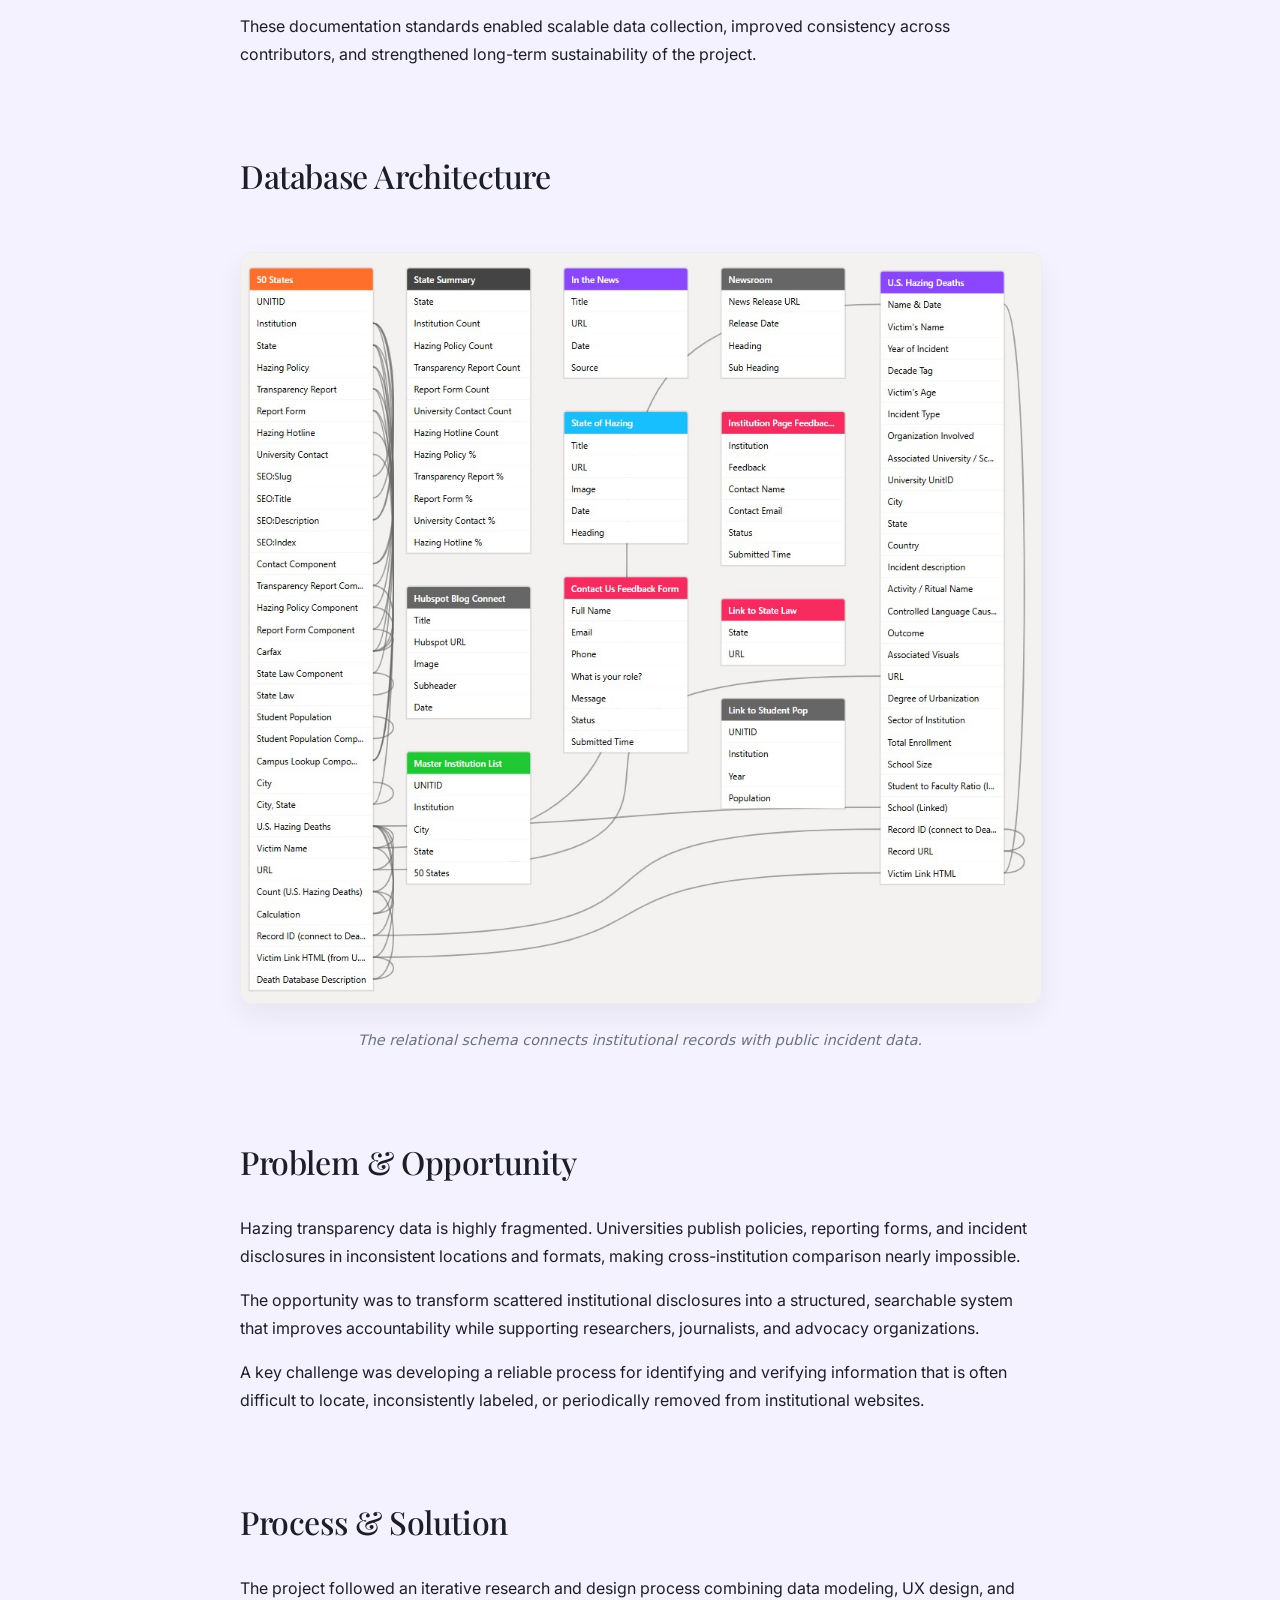
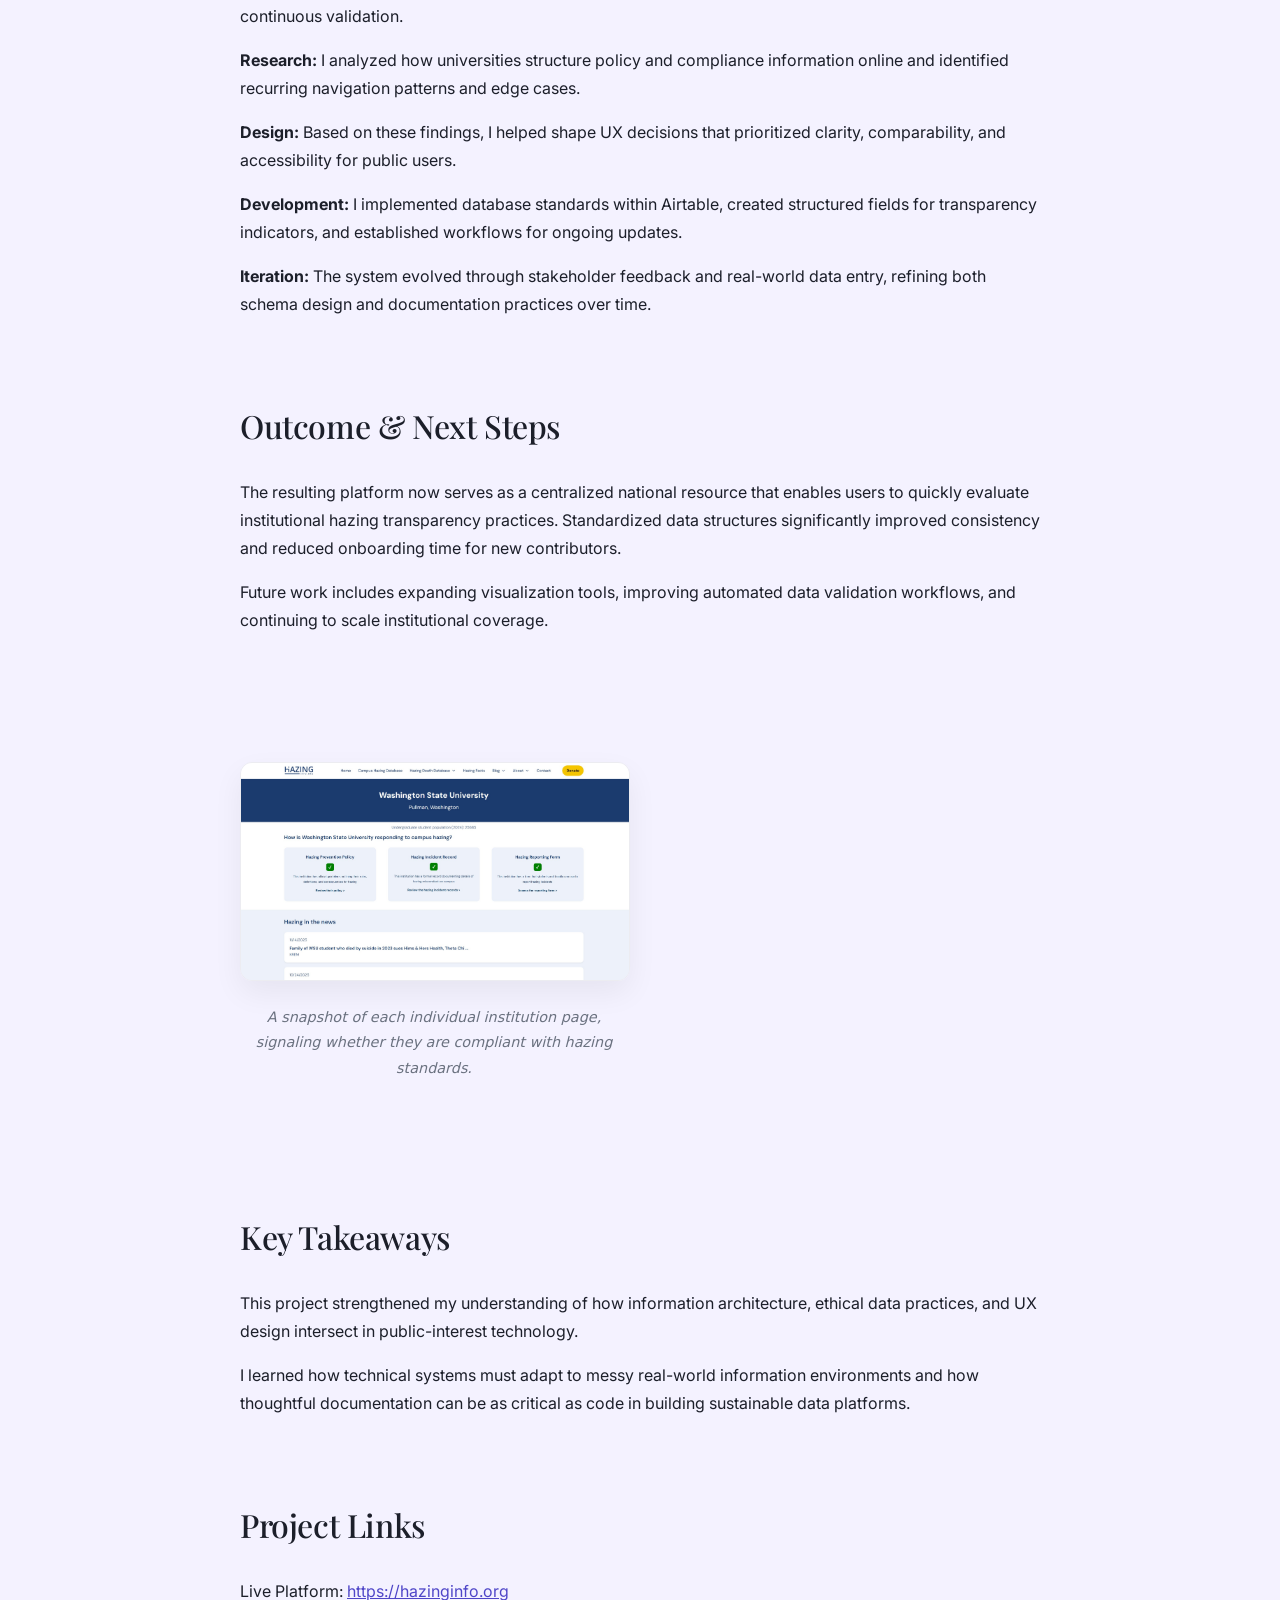
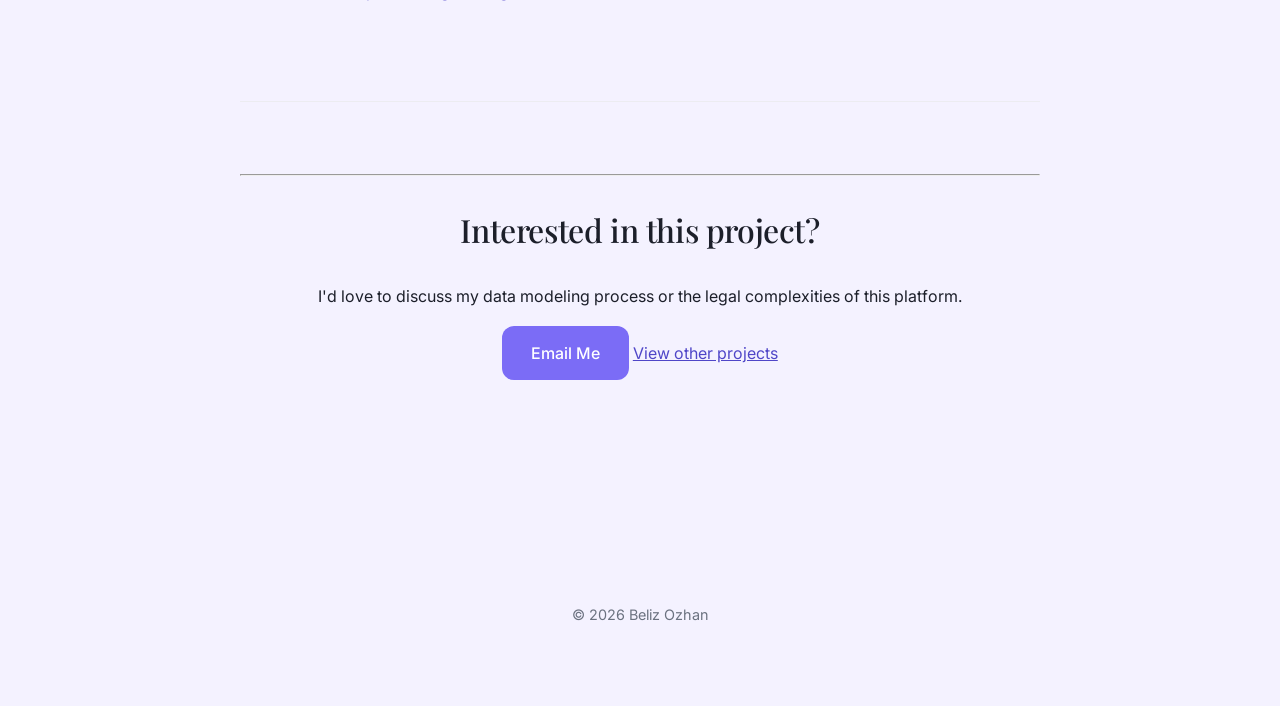
==== commit 641268ab: "Update hazinginfo.html" ====
--- a/projects/hazinginfo.html
+++ b/projects/hazinginfo.html
@@ -36,6 +36,60 @@
   </section>
 
   <section>
+    <div class="image-grid">
+      <figure class="project-figure">
+        <img src="../assets/hazinginfo_search.jpg" alt="Database search">
+        <figcaption>A snapshot of the campus lookup page to search institutions across all 50 states.</figcaption>
+      </figure>
+    </div>
+  </section>
+  
+<!-- ROLE -->
+<section class="section section-purple">
+  <h2>My Role</h2>
+
+  <p>
+    I worked as a <strong>Student Assistant</strong> on a multidisciplinary team
+    composed of legal researchers, policy experts, and technical collaborators.
+    My primary responsibility was overseeing the database architecture and
+    supporting UX design decisions that shaped how complex institutional data
+    could be presented clearly to the public.
+  </p>
+
+  <p>
+    I acted as a bridge between research workflows and technical implementation,
+    ensuring that data collection practices aligned with how information would
+    ultimately be surfaced to users.
+  </p>
+</section>
+
+
+<!-- CONTRIBUTIONS -->
+<section class="section section-white">
+  <h2>Individual Contributions</h2>
+
+  <p>
+    I designed and maintained the platform’s database structure, defining how
+    institutional records, transparency indicators, and incident documentation
+    were standardized across thousands of entries.
+  </p>
+
+  <p>
+    A major contribution was creating extensive internal documentation outlining
+    how to locate and verify hazing-related information across university websites.
+    Because each institution stores policies and reports differently — often buried
+    within difficult-to-navigate pages — consistent data collection required a
+    repeatable research methodology.
+  </p>
+
+  <p>
+    These documentation standards enabled scalable data collection, improved
+    consistency across contributors, and strengthened long-term sustainability
+    of the project.
+  </p>
+</section>
+
+  <section>
     <h2>Database Architecture</h2>
     <figure class="project-figure">
       <img src="../assets/hazinginfo_database_schema.jpg" alt="HazingInfo database schema">
@@ -43,63 +97,6 @@
     </figure>
   </section>
 
-  <section>
-    <h2>Platform Experience</h2>
-    <div class="image-grid">
-      <figure class="project-figure">
-        <img src="../assets/hazinginfo_search.jpg" alt="Database search">
-      </figure>
-      <figure class="project-figure">
-        <img src="../assets/hazinginfo_institutionpage1.jpg" alt="Institution page">
-      </figure>
-    </div>
-  </section>
-  
-<!-- ROLE -->
-<section class="section section-purple">
-  <h2>My Role</h2>
-
-  <p>
-    I worked as a <strong>Student Assistant</strong> on a multidisciplinary team
-    composed of legal researchers, policy experts, and technical collaborators.
-    My primary responsibility was overseeing the database architecture and
-    supporting UX design decisions that shaped how complex institutional data
-    could be presented clearly to the public.
-  </p>
-
-  <p>
-    I acted as a bridge between research workflows and technical implementation,
-    ensuring that data collection practices aligned with how information would
-    ultimately be surfaced to users.
-  </p>
-</section>
-
-
-<!-- CONTRIBUTIONS -->
-<section class="section section-white">
-  <h2>Individual Contributions</h2>
-
-  <p>
-    I designed and maintained the platform’s database structure, defining how
-    institutional records, transparency indicators, and incident documentation
-    were standardized across thousands of entries.
-  </p>
-
-  <p>
-    A major contribution was creating extensive internal documentation outlining
-    how to locate and verify hazing-related information across university websites.
-    Because each institution stores policies and reports differently — often buried
-    within difficult-to-navigate pages — consistent data collection required a
-    repeatable research methodology.
-  </p>
-
-  <p>
-    These documentation standards enabled scalable data collection, improved
-    consistency across contributors, and strengthened long-term sustainability
-    of the project.
-  </p>
-</section>
-
 
 <!-- PROBLEM -->
 <section class="section section-purple">
@@ -176,7 +173,15 @@
   </p>
 </section>
 
-
+  <section>
+    <div class="image-grid">
+      <figure class="project-figure">
+        <img src="../assets/hazinginfo_institutionpage1.jpg" alt="Institution page">
+        <figcaption>A snapshot of each individual institution page, signaling whether they are compliant with hazing standards.</figcaption>
+      </figure>
+    </div>
+  </section>
+  
 <!-- TAKEAWAYS -->
 <section class="section section-white">
   <h2>Key Takeaways</h2>
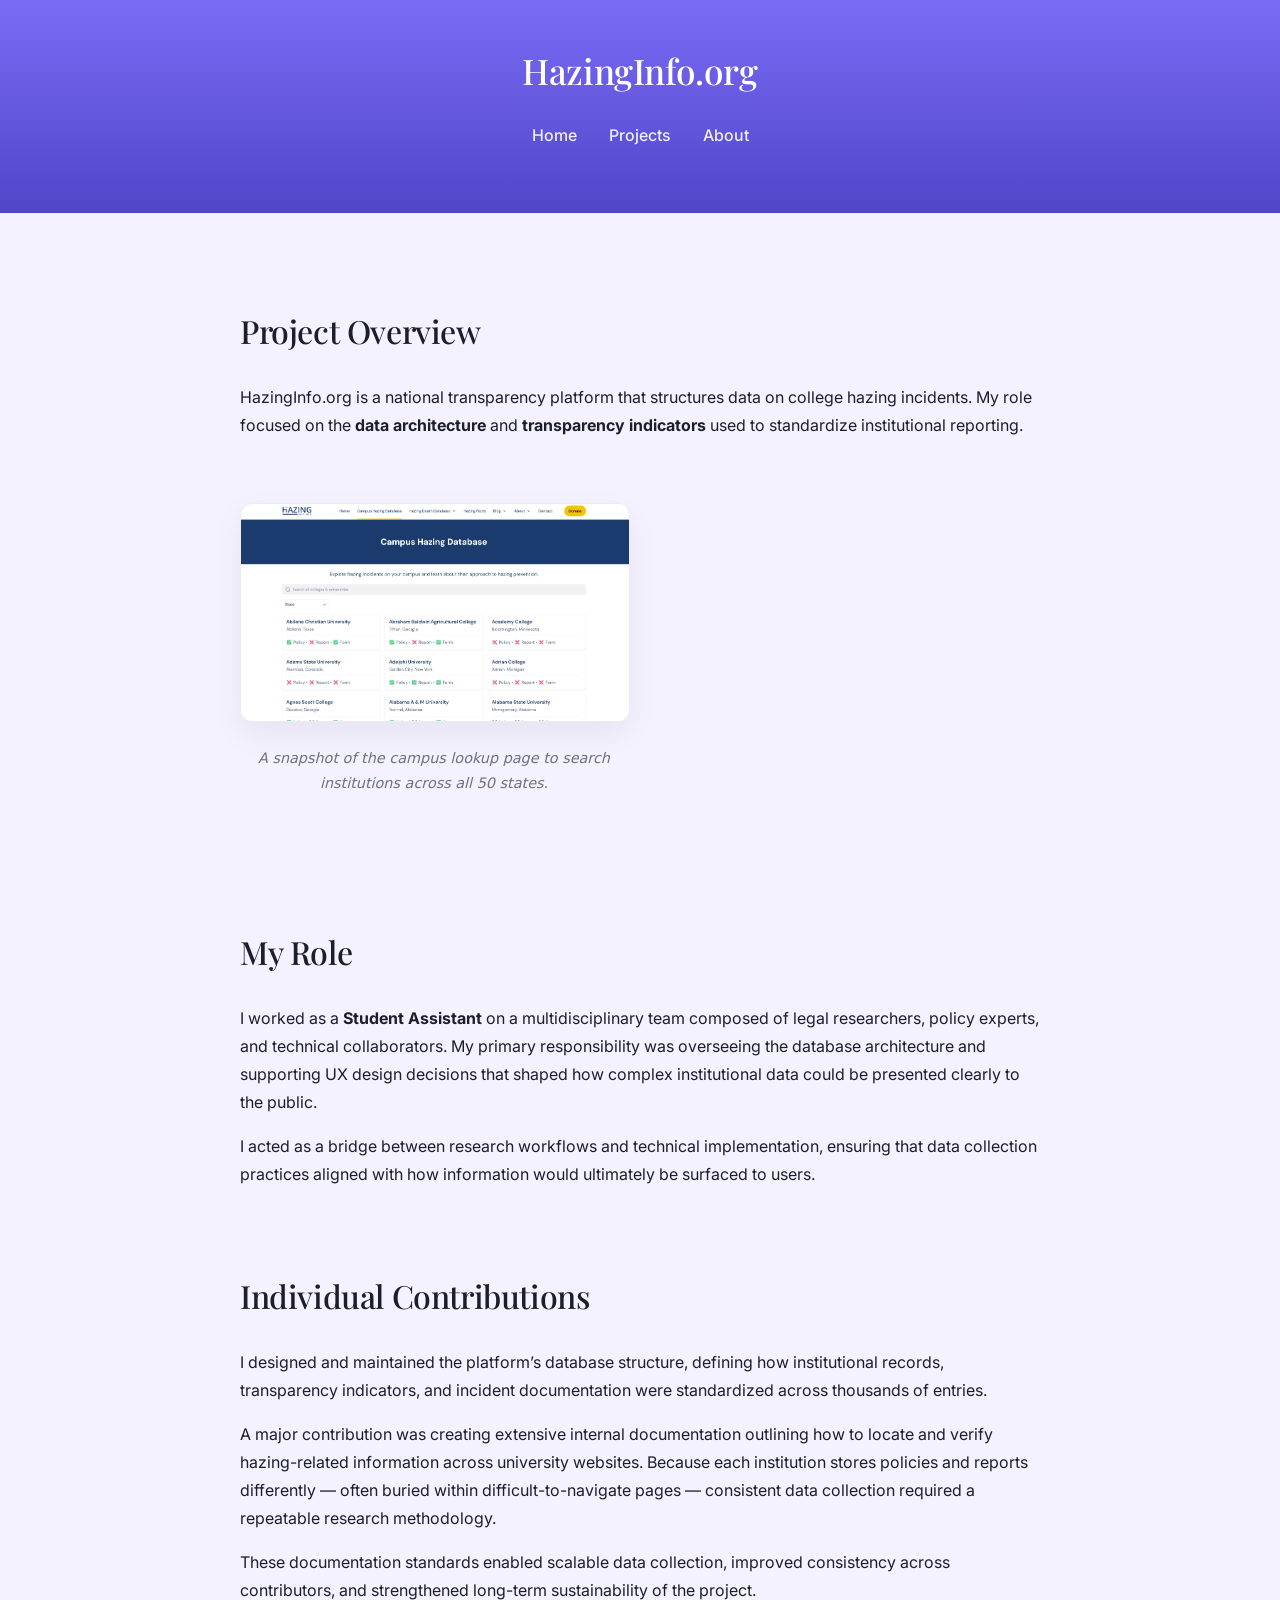
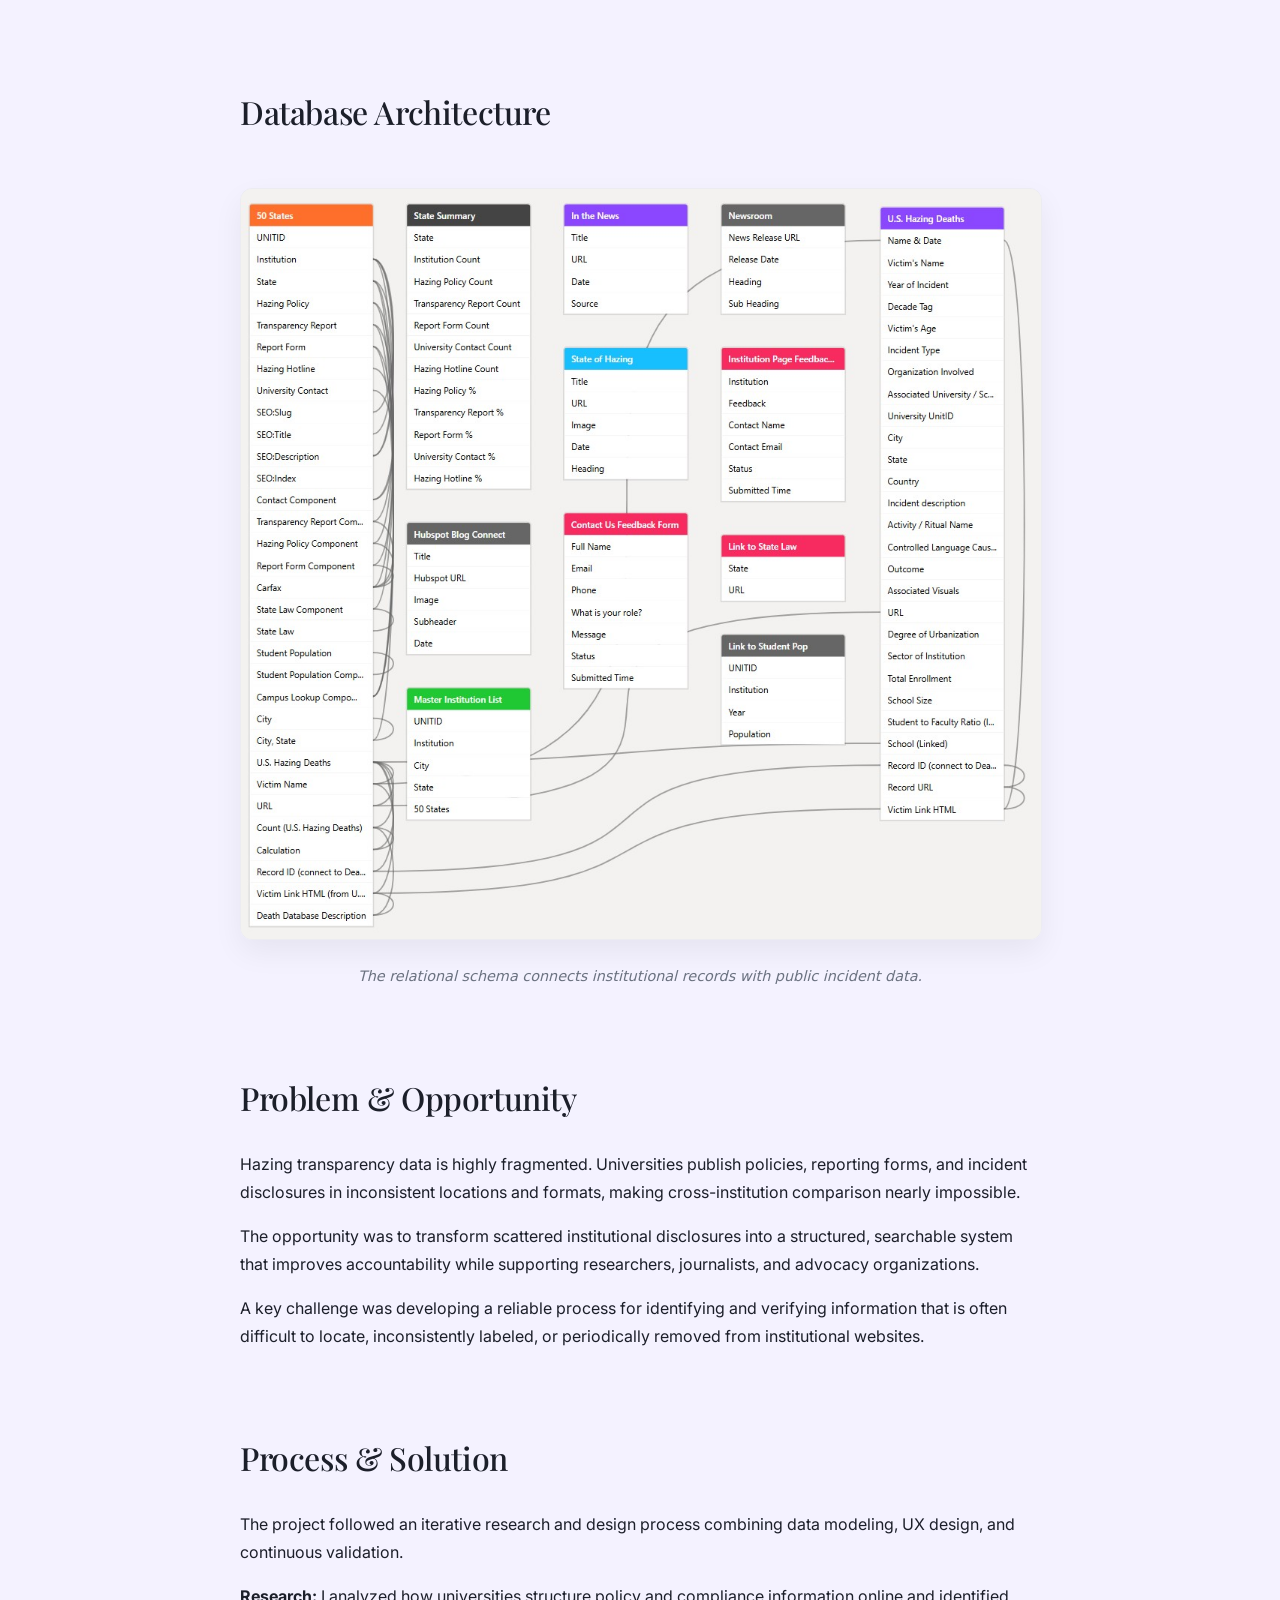
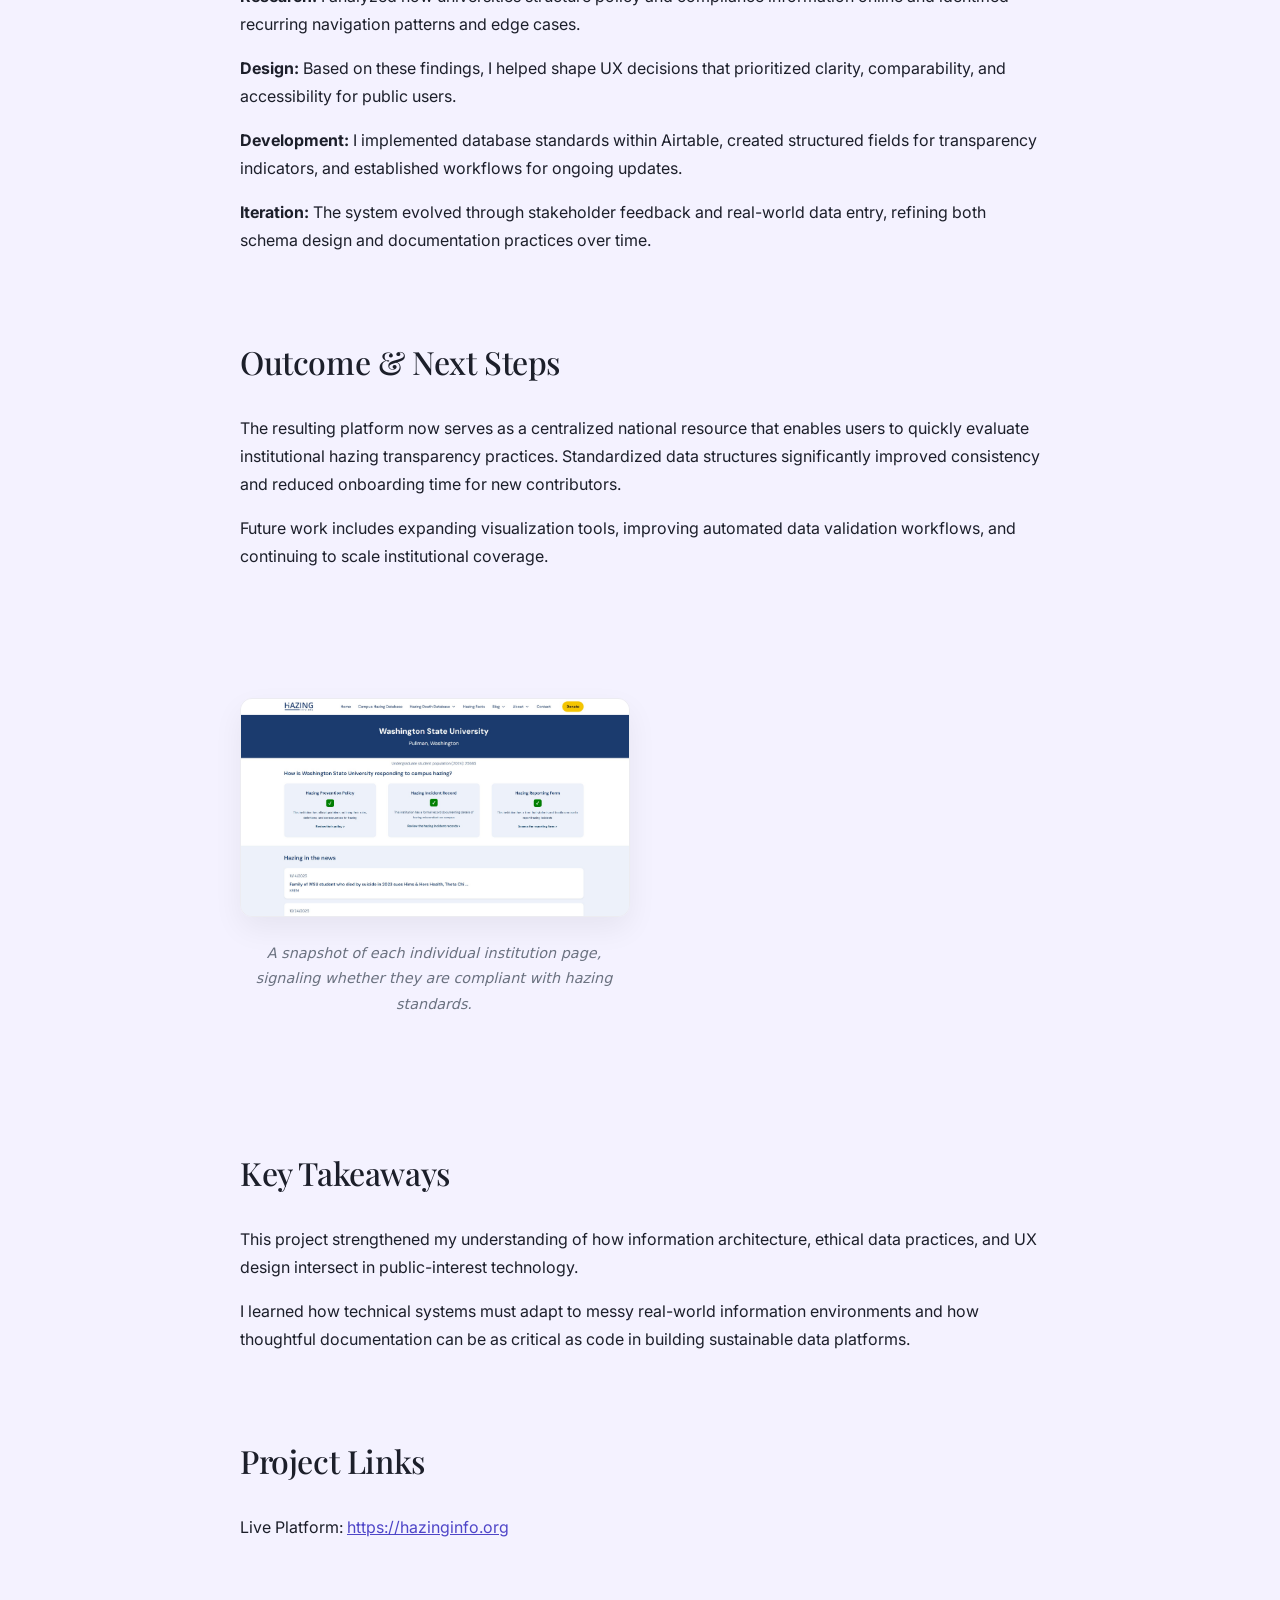
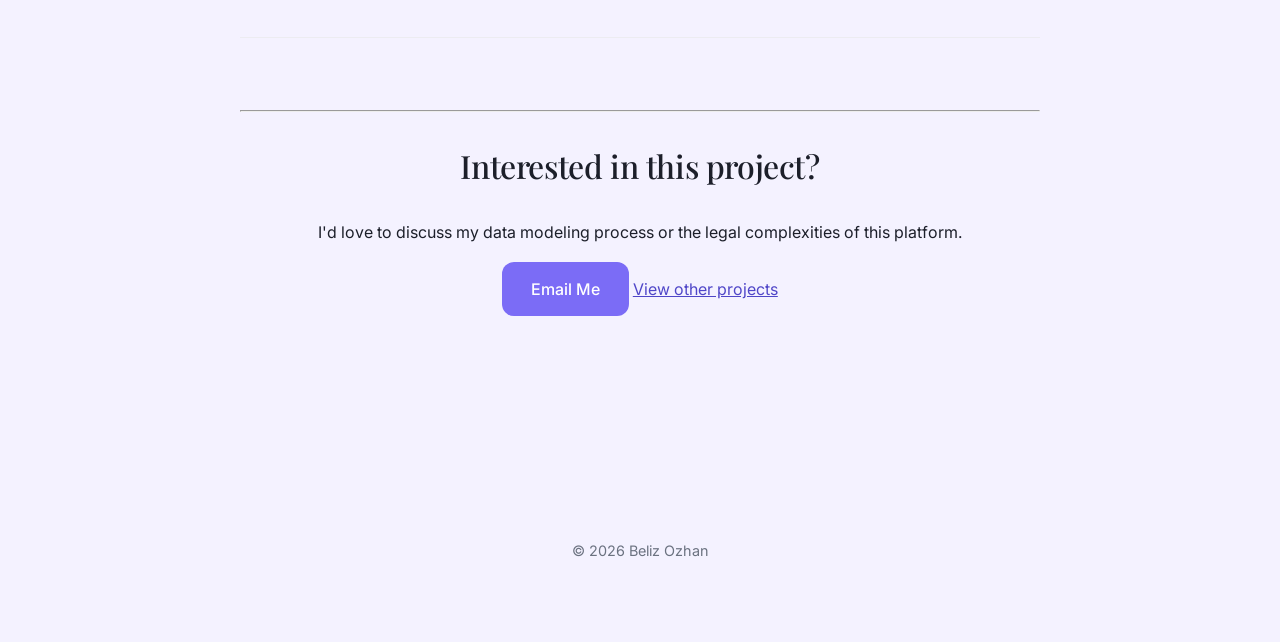
==== commit 7eeec473: "Update hazinginfo.html" ====
--- a/projects/hazinginfo.html
+++ b/projects/hazinginfo.html
@@ -33,9 +33,6 @@
   <section>
     <h2>Project Overview</h2>
     <p>HazingInfo.org is a national transparency platform that structures data on college hazing incidents. My role focused on the <strong>data architecture</strong> and <strong>transparency indicators</strong> used to standardize institutional reporting.</p>
-  </section>
-
-  <section>
     <div class="image-grid">
       <figure class="project-figure">
         <img src="../assets/hazinginfo_search.jpg" alt="Database search">
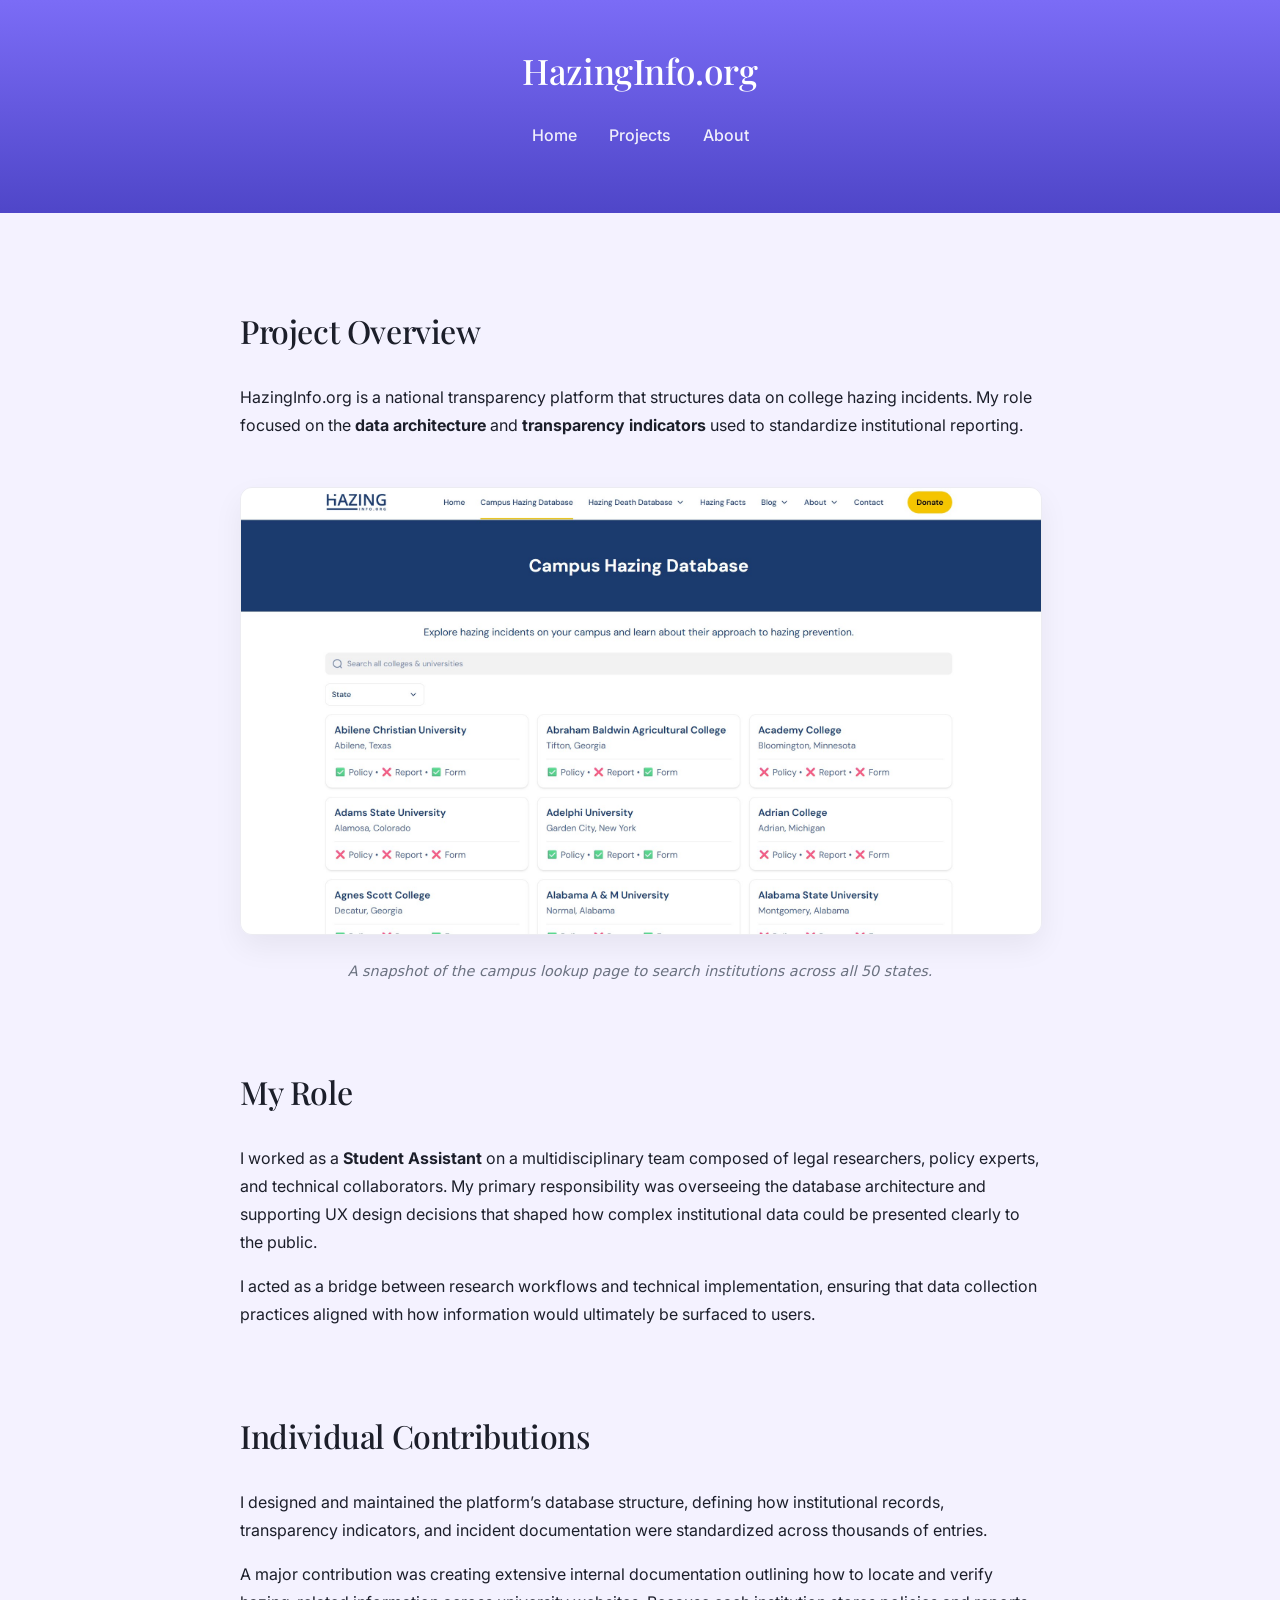
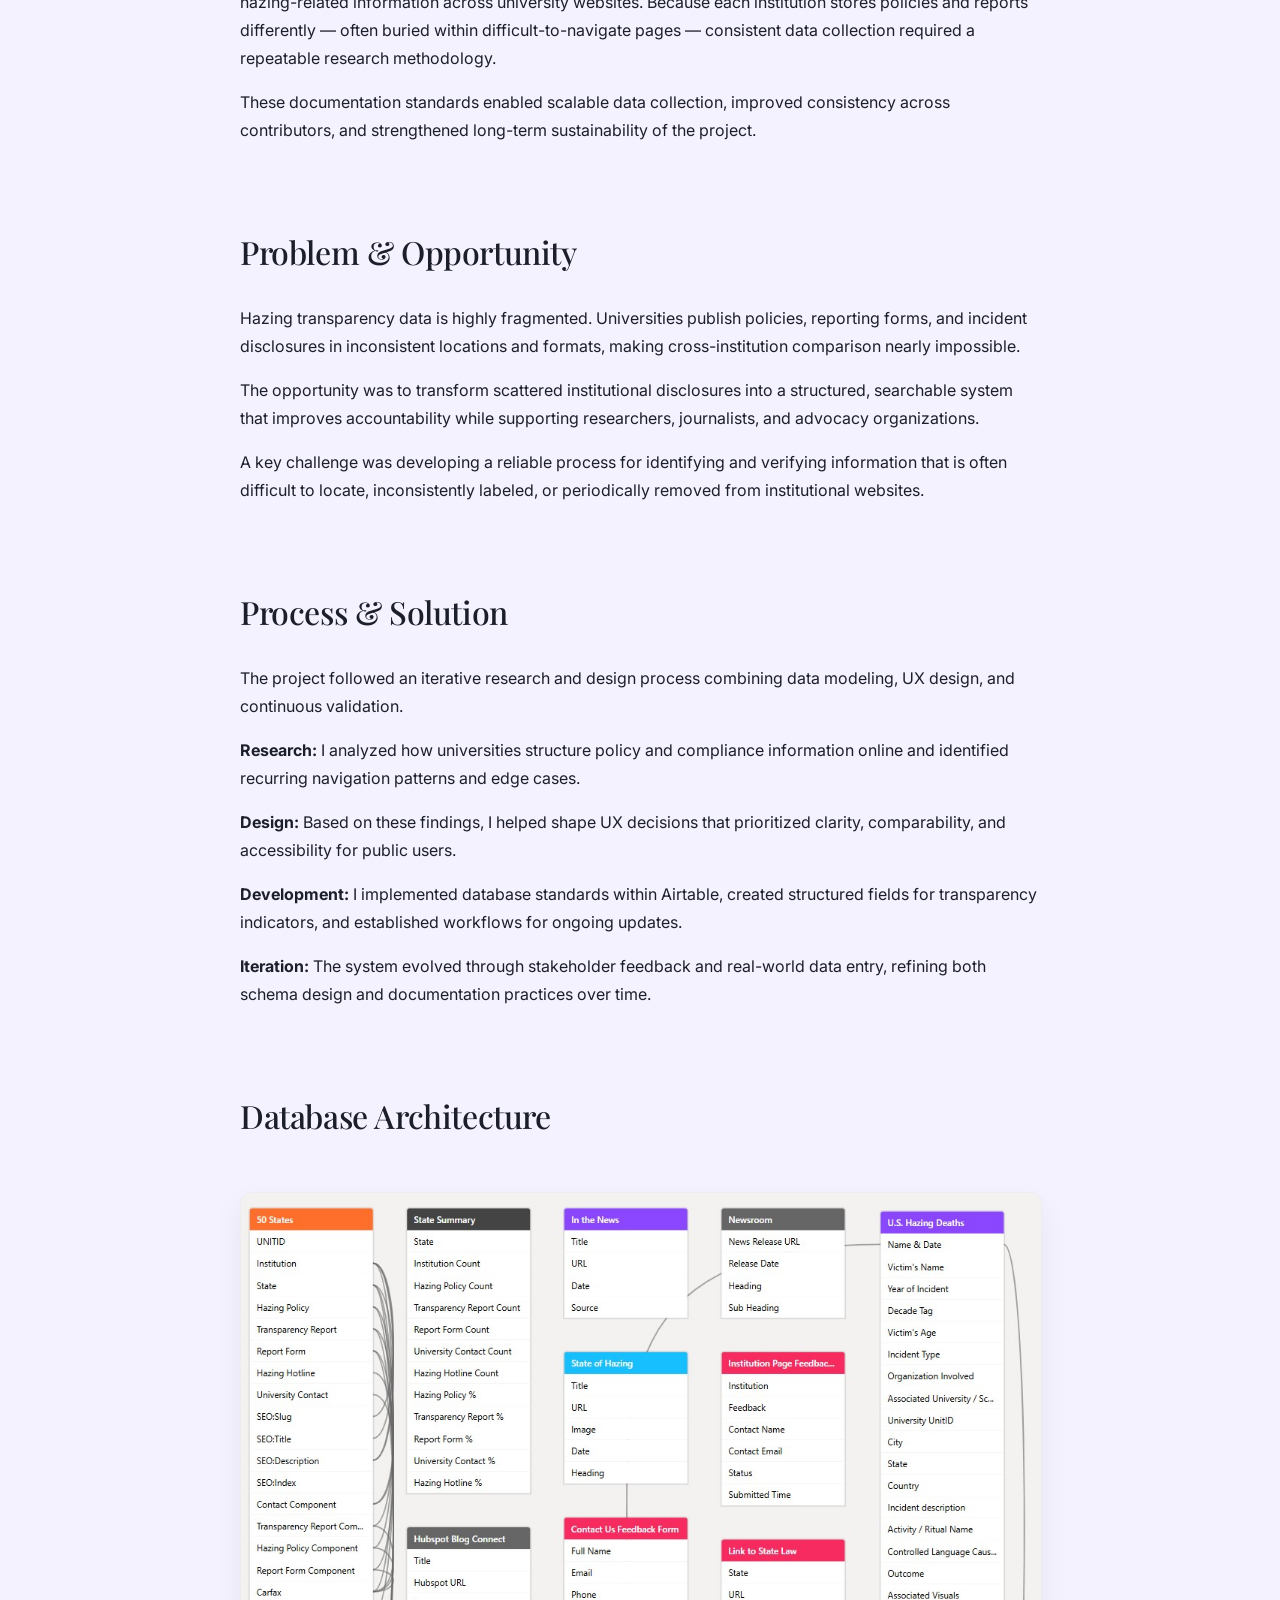
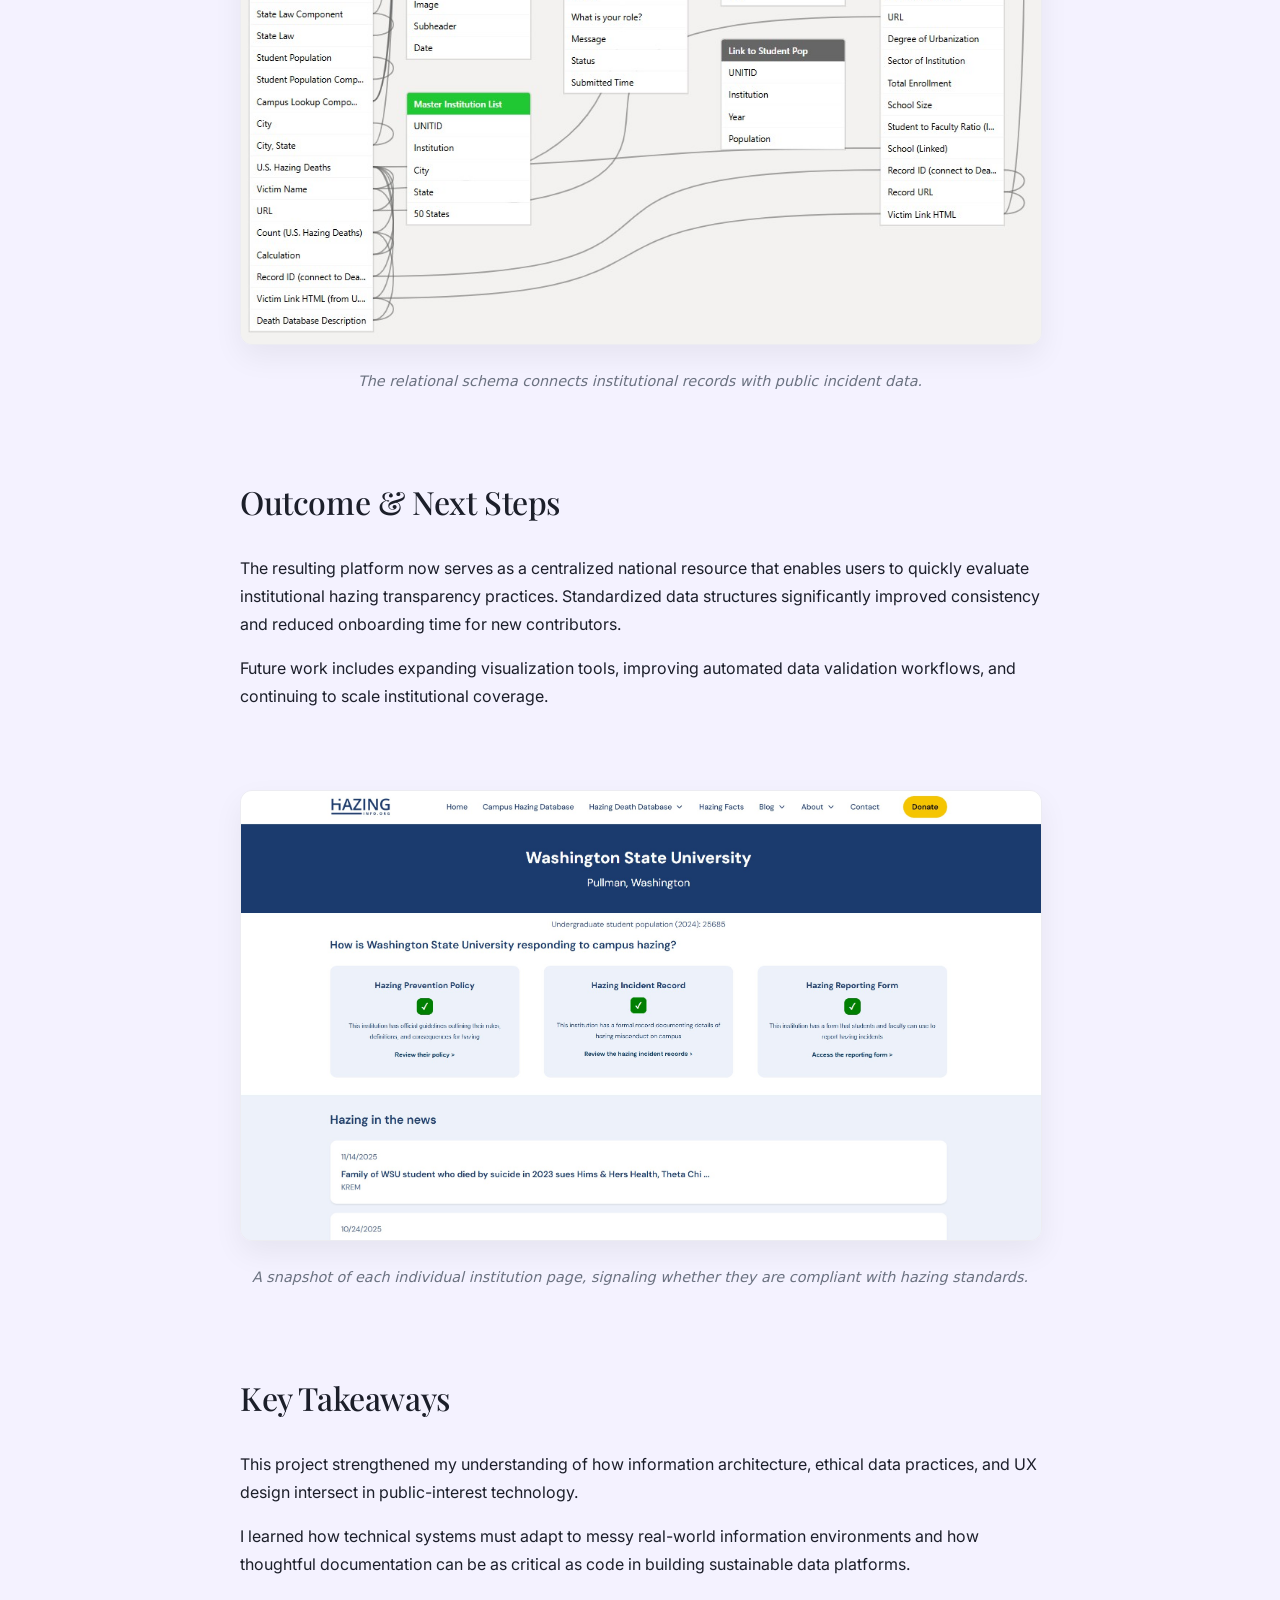
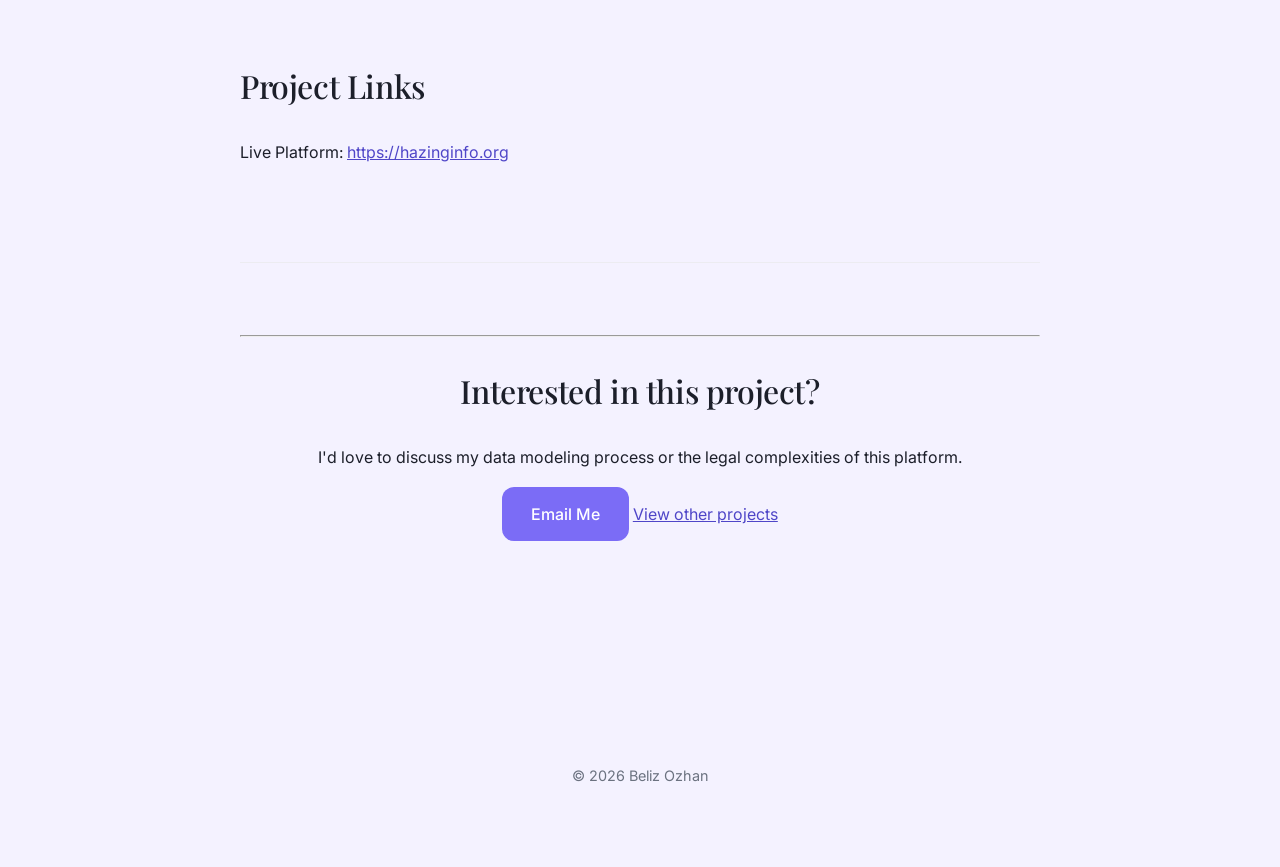
==== commit 02fb098b: "Update hazinginfo.html" ====
--- a/projects/hazinginfo.html
+++ b/projects/hazinginfo.html
@@ -33,12 +33,10 @@
   <section>
     <h2>Project Overview</h2>
     <p>HazingInfo.org is a national transparency platform that structures data on college hazing incidents. My role focused on the <strong>data architecture</strong> and <strong>transparency indicators</strong> used to standardize institutional reporting.</p>
-    <div class="image-grid">
       <figure class="project-figure">
         <img src="../assets/hazinginfo_search.jpg" alt="Database search">
         <figcaption>A snapshot of the campus lookup page to search institutions across all 50 states.</figcaption>
       </figure>
-    </div>
   </section>
   
 <!-- ROLE -->
@@ -86,7 +84,64 @@
   </p>
 </section>
 
-  <section>
+<!-- PROBLEM -->
+<section class="section section-purple">
+  <h2>Problem & Opportunity</h2>
+
+  <p>
+    Hazing transparency data is highly fragmented. Universities publish policies,
+    reporting forms, and incident disclosures in inconsistent locations and formats,
+    making cross-institution comparison nearly impossible.
+  </p>
+
+  <p>
+    The opportunity was to transform scattered institutional disclosures into a
+    structured, searchable system that improves accountability while supporting
+    researchers, journalists, and advocacy organizations.
+  </p>
+
+  <p>
+    A key challenge was developing a reliable process for identifying and verifying
+    information that is often difficult to locate, inconsistently labeled, or
+    periodically removed from institutional websites.
+  </p>
+</section>
+
+
+<!-- PROCESS -->
+<section class="section section-white">
+  <h2>Process & Solution</h2>
+
+  <p>
+    The project followed an iterative research and design process combining data
+    modeling, UX design, and continuous validation.
+  </p>
+
+  <p>
+    <strong>Research:</strong> I analyzed how universities structure policy and
+    compliance information online and identified recurring navigation patterns
+    and edge cases.
+  </p>
+
+  <p>
+    <strong>Design:</strong> Based on these findings, I helped shape UX decisions
+    that prioritized clarity, comparability, and accessibility for public users.
+  </p>
+
+  <p>
+    <strong>Development:</strong> I implemented database standards within Airtable,
+    created structured fields for transparency indicators, and established
+    workflows for ongoing updates.
+  </p>
+
+  <p>
+    <strong>Iteration:</strong> The system evolved through stakeholder feedback
+    and real-world data entry, refining both schema design and documentation
+    practices over time.
+  </p>
+</section>
+
+    <section>
     <h2>Database Architecture</h2>
     <figure class="project-figure">
       <img src="../assets/hazinginfo_database_schema.jpg" alt="HazingInfo database schema">
@@ -94,65 +149,6 @@
     </figure>
   </section>
 
-
-<!-- PROBLEM -->
-<section class="section section-purple">
-  <h2>Problem & Opportunity</h2>
-
-  <p>
-    Hazing transparency data is highly fragmented. Universities publish policies,
-    reporting forms, and incident disclosures in inconsistent locations and formats,
-    making cross-institution comparison nearly impossible.
-  </p>
-
-  <p>
-    The opportunity was to transform scattered institutional disclosures into a
-    structured, searchable system that improves accountability while supporting
-    researchers, journalists, and advocacy organizations.
-  </p>
-
-  <p>
-    A key challenge was developing a reliable process for identifying and verifying
-    information that is often difficult to locate, inconsistently labeled, or
-    periodically removed from institutional websites.
-  </p>
-</section>
-
-
-<!-- PROCESS -->
-<section class="section section-white">
-  <h2>Process & Solution</h2>
-
-  <p>
-    The project followed an iterative research and design process combining data
-    modeling, UX design, and continuous validation.
-  </p>
-
-  <p>
-    <strong>Research:</strong> I analyzed how universities structure policy and
-    compliance information online and identified recurring navigation patterns
-    and edge cases.
-  </p>
-
-  <p>
-    <strong>Design:</strong> Based on these findings, I helped shape UX decisions
-    that prioritized clarity, comparability, and accessibility for public users.
-  </p>
-
-  <p>
-    <strong>Development:</strong> I implemented database standards within Airtable,
-    created structured fields for transparency indicators, and established
-    workflows for ongoing updates.
-  </p>
-
-  <p>
-    <strong>Iteration:</strong> The system evolved through stakeholder feedback
-    and real-world data entry, refining both schema design and documentation
-    practices over time.
-  </p>
-</section>
-
-
 <!-- OUTCOME -->
 <section class="section section-purple">
   <h2>Outcome & Next Steps</h2>
@@ -171,12 +167,10 @@
 </section>
 
   <section>
-    <div class="image-grid">
       <figure class="project-figure">
         <img src="../assets/hazinginfo_institutionpage1.jpg" alt="Institution page">
         <figcaption>A snapshot of each individual institution page, signaling whether they are compliant with hazing standards.</figcaption>
       </figure>
-    </div>
   </section>
   
 <!-- TAKEAWAYS -->
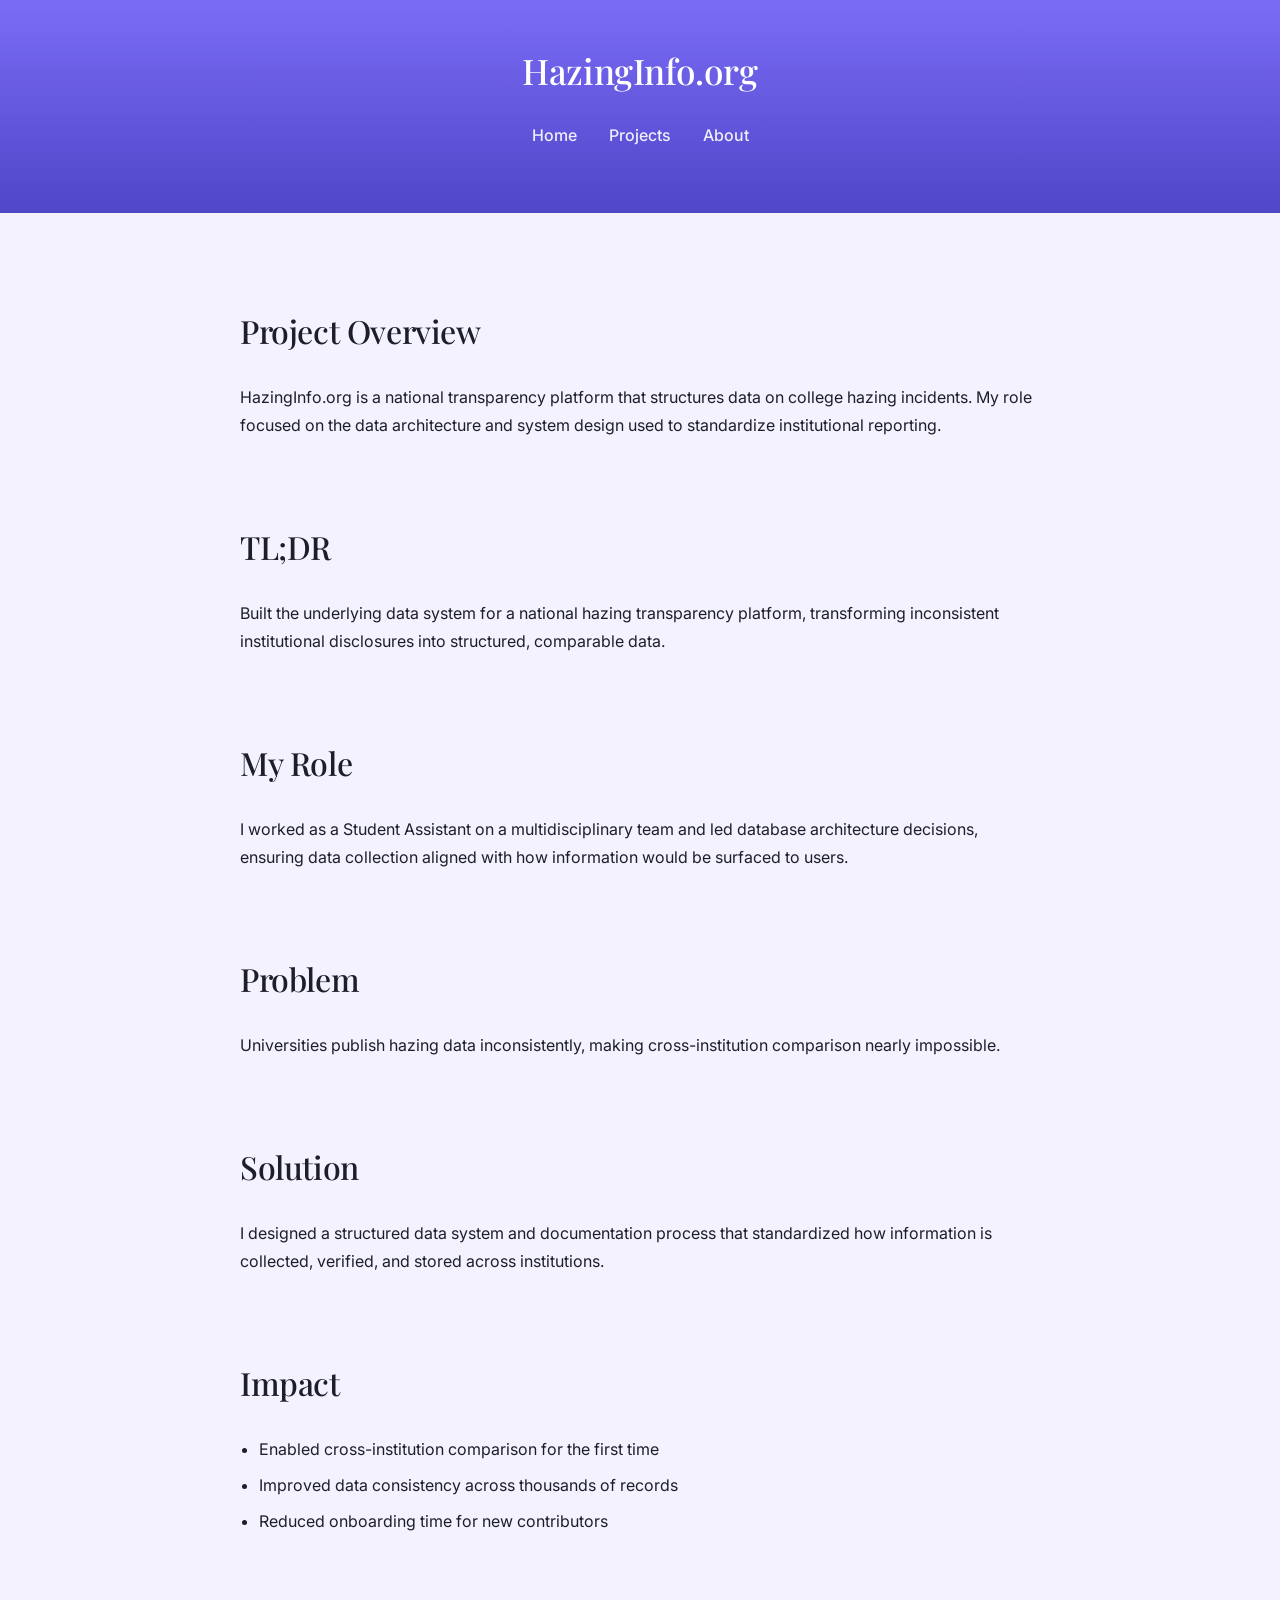
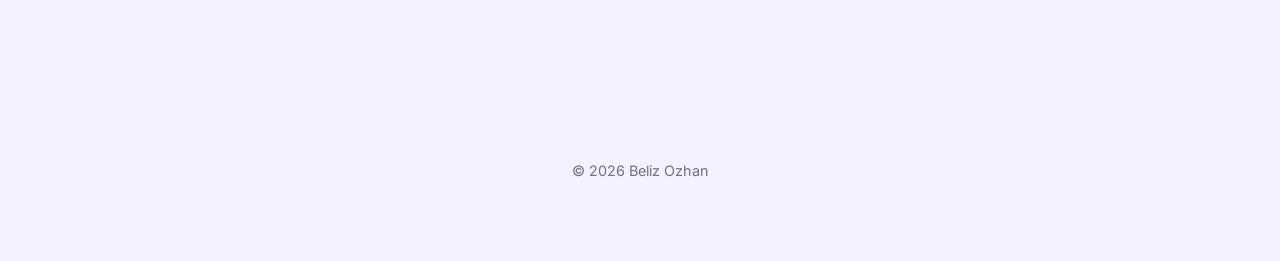
==== commit bb700a01: "Refactor hazinginfo.html for clarity and structure" ====
--- a/projects/hazinginfo.html
+++ b/projects/hazinginfo.html
@@ -3,13 +3,9 @@
 <head>
   <meta charset="UTF-8" />
   <meta name="viewport" content="width=device-width, initial-scale=1.0"/>
-
   <title>HazingInfo.org | Beliz Ozhan</title>
 
-  <!-- Google Fonts -->
   <link href="https://fonts.googleapis.com/css2?family=Playfair+Display:wght@400;500;600&family=Inter:wght@300;400;500&display=swap" rel="stylesheet">
-
-  <!-- IMPORTANT: correct path because file is inside /projects -->
   <link rel="stylesheet" href="../style.css">
 </head>
 
@@ -30,186 +26,55 @@
 </header>
 
 <main class="project-content">
-  <section>
-    <h2>Project Overview</h2>
-    <p>HazingInfo.org is a national transparency platform that structures data on college hazing incidents. My role focused on the <strong>data architecture</strong> and <strong>transparency indicators</strong> used to standardize institutional reporting.</p>
-      <figure class="project-figure">
-        <img src="../assets/hazinginfo_search.jpg" alt="Database search">
-        <figcaption>A snapshot of the campus lookup page to search institutions across all 50 states.</figcaption>
-      </figure>
-  </section>
-  
-<!-- ROLE -->
-<section class="section section-purple">
-  <h2>My Role</h2>
 
+<section>
+  <h2>Project Overview</h2>
   <p>
-    I worked as a <strong>Student Assistant</strong> on a multidisciplinary team
-    composed of legal researchers, policy experts, and technical collaborators.
-    My primary responsibility was overseeing the database architecture and
-    supporting UX design decisions that shaped how complex institutional data
-    could be presented clearly to the public.
-  </p>
-
-  <p>
-    I acted as a bridge between research workflows and technical implementation,
-    ensuring that data collection practices aligned with how information would
-    ultimately be surfaced to users.
+    HazingInfo.org is a national transparency platform that structures data on college hazing incidents.
+    My role focused on the data architecture and system design used to standardize institutional reporting.
   </p>
 </section>
 
-
-<!-- CONTRIBUTIONS -->
 <section class="section section-white">
-  <h2>Individual Contributions</h2>
-
+  <h2>TL;DR</h2>
   <p>
-    I designed and maintained the platform’s database structure, defining how
-    institutional records, transparency indicators, and incident documentation
-    were standardized across thousands of entries.
-  </p>
-
-  <p>
-    A major contribution was creating extensive internal documentation outlining
-    how to locate and verify hazing-related information across university websites.
-    Because each institution stores policies and reports differently — often buried
-    within difficult-to-navigate pages — consistent data collection required a
-    repeatable research methodology.
-  </p>
-
-  <p>
-    These documentation standards enabled scalable data collection, improved
-    consistency across contributors, and strengthened long-term sustainability
-    of the project.
+    Built the underlying data system for a national hazing transparency platform,
+    transforming inconsistent institutional disclosures into structured, comparable data.
   </p>
 </section>
 
-<!-- PROBLEM -->
 <section class="section section-purple">
-  <h2>Problem & Opportunity</h2>
-
+  <h2>My Role</h2>
   <p>
-    Hazing transparency data is highly fragmented. Universities publish policies,
-    reporting forms, and incident disclosures in inconsistent locations and formats,
-    making cross-institution comparison nearly impossible.
-  </p>
-
-  <p>
-    The opportunity was to transform scattered institutional disclosures into a
-    structured, searchable system that improves accountability while supporting
-    researchers, journalists, and advocacy organizations.
-  </p>
-
-  <p>
-    A key challenge was developing a reliable process for identifying and verifying
-    information that is often difficult to locate, inconsistently labeled, or
-    periodically removed from institutional websites.
+    I worked as a Student Assistant on a multidisciplinary team and led database architecture decisions,
+    ensuring data collection aligned with how information would be surfaced to users.
   </p>
 </section>
 
-
-<!-- PROCESS -->
 <section class="section section-white">
-  <h2>Process & Solution</h2>
-
+  <h2>Problem</h2>
   <p>
-    The project followed an iterative research and design process combining data
-    modeling, UX design, and continuous validation.
-  </p>
-
-  <p>
-    <strong>Research:</strong> I analyzed how universities structure policy and
-    compliance information online and identified recurring navigation patterns
-    and edge cases.
-  </p>
-
-  <p>
-    <strong>Design:</strong> Based on these findings, I helped shape UX decisions
-    that prioritized clarity, comparability, and accessibility for public users.
-  </p>
-
-  <p>
-    <strong>Development:</strong> I implemented database standards within Airtable,
-    created structured fields for transparency indicators, and established
-    workflows for ongoing updates.
-  </p>
-
-  <p>
-    <strong>Iteration:</strong> The system evolved through stakeholder feedback
-    and real-world data entry, refining both schema design and documentation
-    practices over time.
+    Universities publish hazing data inconsistently, making cross-institution comparison nearly impossible.
   </p>
 </section>
 
-    <section>
-    <h2>Database Architecture</h2>
-    <figure class="project-figure">
-      <img src="../assets/hazinginfo_database_schema.jpg" alt="HazingInfo database schema">
-      <figcaption>The relational schema connects institutional records with public incident data.</figcaption>
-    </figure>
-  </section>
-
-<!-- OUTCOME -->
 <section class="section section-purple">
-  <h2>Outcome & Next Steps</h2>
-
+  <h2>Solution</h2>
   <p>
-    The resulting platform now serves as a centralized national resource that
-    enables users to quickly evaluate institutional hazing transparency practices.
-    Standardized data structures significantly improved consistency and reduced
-    onboarding time for new contributors.
-  </p>
-
-  <p>
-    Future work includes expanding visualization tools, improving automated data
-    validation workflows, and continuing to scale institutional coverage.
+    I designed a structured data system and documentation process that standardized how information is collected,
+    verified, and stored across institutions.
   </p>
 </section>
 
-  <section>
-      <figure class="project-figure">
-        <img src="../assets/hazinginfo_institutionpage1.jpg" alt="Institution page">
-        <figcaption>A snapshot of each individual institution page, signaling whether they are compliant with hazing standards.</figcaption>
-      </figure>
-  </section>
-  
-<!-- TAKEAWAYS -->
 <section class="section section-white">
-  <h2>Key Takeaways</h2>
-
-  <p>
-    This project strengthened my understanding of how information architecture,
-    ethical data practices, and UX design intersect in public-interest technology.
-  </p>
-
-  <p>
-    I learned how technical systems must adapt to messy real-world information
-    environments and how thoughtful documentation can be as critical as code in
-    building sustainable data platforms.
-  </p>
+  <h2>Impact</h2>
+  <ul>
+    <li>Enabled cross-institution comparison for the first time</li>
+    <li>Improved data consistency across thousands of records</li>
+    <li>Reduced onboarding time for new contributors</li>
+  </ul>
 </section>
 
-
-<!-- LINKS -->
-<section class="section section-purple">
-  <h2>Project Links</h2>
-
-  <p>
-    Live Platform:
-    <a href="https://hazinginfo.org" target="_blank">
-      https://hazinginfo.org
-    </a>
-  </p>
-
-</section>
-
-  <section class="project-footer-cta">
-    <hr>
-    <h2>Interested in this project?</h2>
-    <p>I'd love to discuss my data modeling process or the legal complexities of this platform.</p>
-    <a href="mailto:belizozhan@gmail.com" class="cta-button">Email Me</a>
-    <a href="../index.html">View other projects</a>
-  </section>
 </main>
 
 <footer>
--- a/style.css
+++ b/style.css
@@ -148,28 +148,6 @@
   font-style: italic;
 }
 
-.image-grid {
-  display: grid;
-  grid-template-columns: 1fr 1fr;
-  gap: 1.5rem;
-}
-
-@media (max-width: 700px) {
-  .image-grid { grid-template-columns: 1fr; }
-}
-
-/* ---------- Contact & Footer ---------- */
-.cta-button {
-  display: inline-block;
-  background: var(--primary);
-  color: white !important;
-  padding: 0.8rem 1.8rem;
-  border-radius: var(--radius-md);
-  text-decoration: none;
-  font-weight: 500;
-  transition: background 0.3s ease;
-}
-
 .cta-button:hover {
   background: var(--primary-dark);
   text-decoration: none;
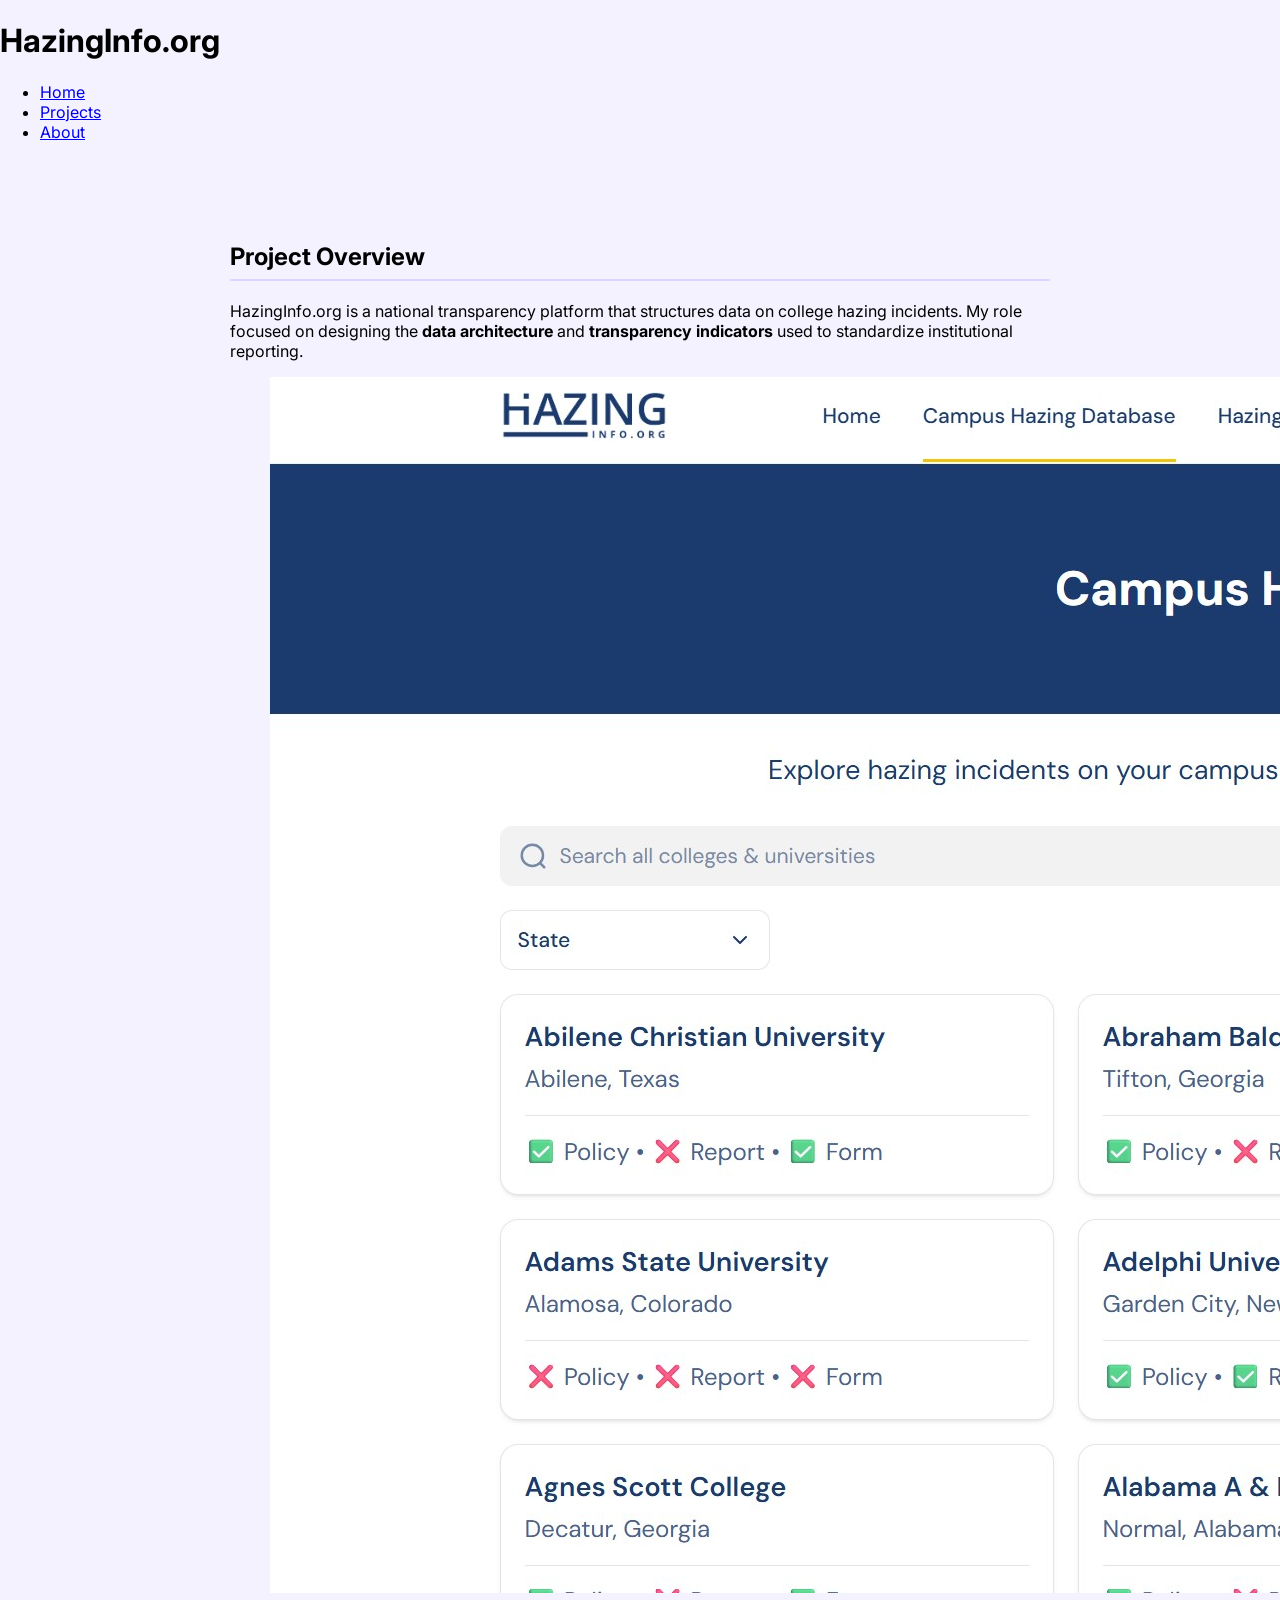
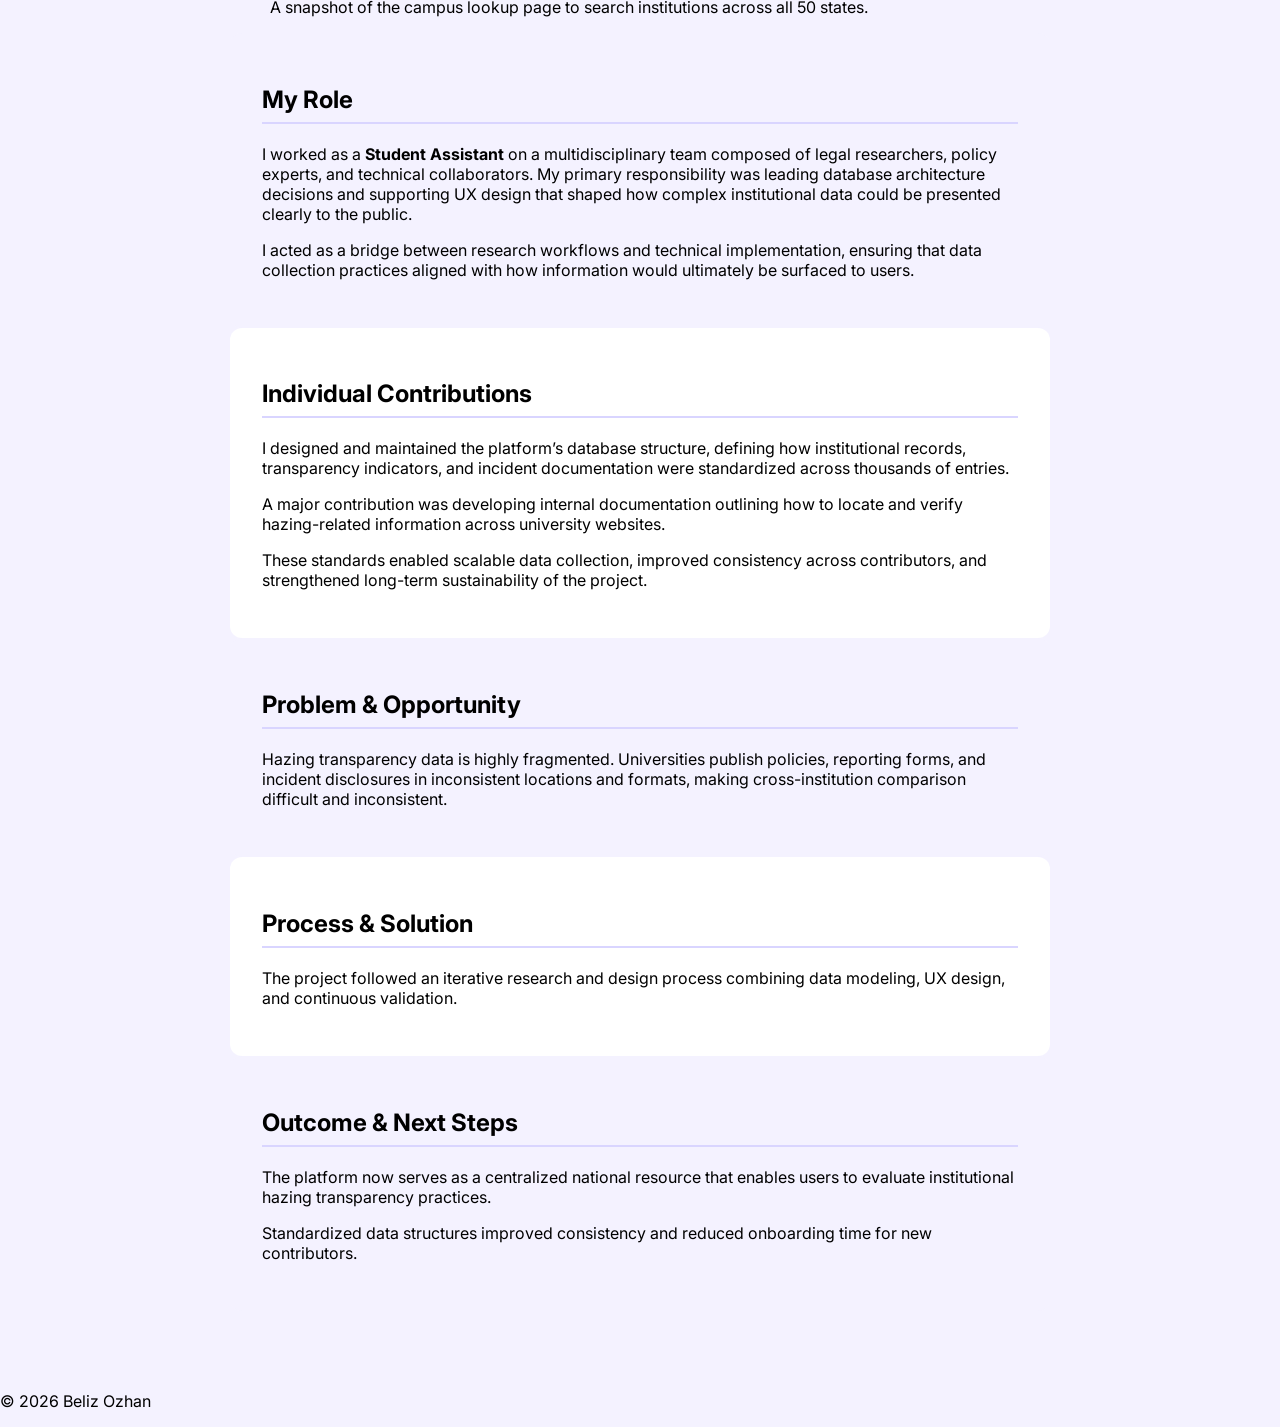
==== commit 3c63a914: "Enhance hazinginfo.html with project details Added project overview, my role, and contributions sect" ====
--- a/projects/hazinginfo.html
+++ b/projects/hazinginfo.html
@@ -3,6 +3,7 @@
 <head>
   <meta charset="UTF-8" />
   <meta name="viewport" content="width=device-width, initial-scale=1.0"/>
+
   <title>HazingInfo.org | Beliz Ozhan</title>
 
   <link href="https://fonts.googleapis.com/css2?family=Playfair+Display:wght@400;500;600&family=Inter:wght@300;400;500&display=swap" rel="stylesheet">
@@ -26,53 +27,89 @@
 </header>
 
 <main class="project-content">
+  <section>
+    <h2>Project Overview</h2>
+    <p>
+      HazingInfo.org is a national transparency platform that structures data on college hazing incidents.
+      My role focused on designing the <strong>data architecture</strong> and <strong>transparency indicators</strong> used to standardize institutional reporting.
+    </p>
 
-<section>
-  <h2>Project Overview</h2>
+    <figure class="project-figure">
+      <img src="../assets/hazinginfo_search.jpg" alt="Database search">
+      <figcaption>A snapshot of the campus lookup page to search institutions across all 50 states.</figcaption>
+    </figure>
+  </section>
+
+<section class="section section-purple">
+  <h2>My Role</h2>
+
   <p>
-    HazingInfo.org is a national transparency platform that structures data on college hazing incidents.
-    My role focused on the data architecture and system design used to standardize institutional reporting.
+    I worked as a <strong>Student Assistant</strong> on a multidisciplinary team
+    composed of legal researchers, policy experts, and technical collaborators.
+    My primary responsibility was leading database architecture decisions and
+    supporting UX design that shaped how complex institutional data
+    could be presented clearly to the public.
+  </p>
+
+  <p>
+    I acted as a bridge between research workflows and technical implementation,
+    ensuring that data collection practices aligned with how information would
+    ultimately be surfaced to users.
   </p>
 </section>
 
 <section class="section section-white">
-  <h2>TL;DR</h2>
+  <h2>Individual Contributions</h2>
+
   <p>
-    Built the underlying data system for a national hazing transparency platform,
-    transforming inconsistent institutional disclosures into structured, comparable data.
+    I designed and maintained the platform’s database structure, defining how
+    institutional records, transparency indicators, and incident documentation
+    were standardized across thousands of entries.
+  </p>
+
+  <p>
+    A major contribution was developing internal documentation outlining
+    how to locate and verify hazing-related information across university websites.
+  </p>
+
+  <p>
+    These standards enabled scalable data collection, improved
+    consistency across contributors, and strengthened long-term sustainability
+    of the project.
   </p>
 </section>
 
 <section class="section section-purple">
-  <h2>My Role</h2>
+  <h2>Problem & Opportunity</h2>
+
   <p>
-    I worked as a Student Assistant on a multidisciplinary team and led database architecture decisions,
-    ensuring data collection aligned with how information would be surfaced to users.
+    Hazing transparency data is highly fragmented. Universities publish policies,
+    reporting forms, and incident disclosures in inconsistent locations and formats,
+    making cross-institution comparison difficult and inconsistent.
   </p>
 </section>
 
 <section class="section section-white">
-  <h2>Problem</h2>
+  <h2>Process & Solution</h2>
+
   <p>
-    Universities publish hazing data inconsistently, making cross-institution comparison nearly impossible.
+    The project followed an iterative research and design process combining data
+    modeling, UX design, and continuous validation.
   </p>
 </section>
 
 <section class="section section-purple">
-  <h2>Solution</h2>
+  <h2>Outcome & Next Steps</h2>
+
   <p>
-    I designed a structured data system and documentation process that standardized how information is collected,
-    verified, and stored across institutions.
+    The platform now serves as a centralized national resource that enables users
+    to evaluate institutional hazing transparency practices.
   </p>
-</section>
 
-<section class="section section-white">
-  <h2>Impact</h2>
-  <ul>
-    <li>Enabled cross-institution comparison for the first time</li>
-    <li>Improved data consistency across thousands of records</li>
-    <li>Reduced onboarding time for new contributors</li>
-  </ul>
+  <p>
+    Standardized data structures improved consistency and reduced onboarding time
+    for new contributors.
+  </p>
 </section>
 
 </main>
--- a/style.css
+++ b/style.css
@@ -1,4 +1,3 @@
-/* ---------- Design Tokens ---------- */
 :root {
   --primary: #7b6cf6;
   --primary-soft: #f4f2ff;
@@ -15,211 +14,43 @@
   --radius-md: 12px;
 }
 
-/* ---------- Global ---------- */
-html {
-  scroll-behavior: smooth;
-}
-
 body {
   margin: 0;
-  font-family: "Inter", system-ui, sans-serif;
-  font-size: 16px;
-  line-height: 1.75;
-  color: var(--text-main);
+  font-family: "Inter", sans-serif;
   background: var(--primary-soft);
 }
 
-/* ---------- Layout & Container ---------- */
 main {
   max-width: 820px;
   margin: auto;
   padding: 4rem 1.5rem;
 }
 
-section {
-  margin-bottom: 5rem;
+h2 {
+  border-bottom: 2px solid var(--primary-muted);
+  padding-bottom: 0.5rem;
 }
 
-/* ---------- Typography ---------- */
-h1, h2, h3 {
-  font-family: "Playfair Display", serif;
-  font-weight: 500;
-  letter-spacing: -0.4px;
+.project {
+  background: white;
+  padding: 2rem;
+  border-radius: 20px;
+  margin-bottom: 2rem;
 }
 
-h1 { font-size: 3rem; margin: 0; }
-h2 { font-size: 2rem; margin-bottom: 1.5rem; }
-h3 { font-size: 1.5rem; }
-
-/* ---------- Header & Navigation ---------- */
-header {
-  background: linear-gradient(180deg, var(--primary), var(--primary-dark));
-  color: white;
+.impact {
+  color: var(--primary-dark);
+  font-weight: 500;
 }
 
-.header-content {
-  max-width: 900px;
-  margin: auto;
-  padding: 5rem 1.5rem 4rem;
-  text-align: center;
+.section-white {
+  background: white;
+  padding: 2rem;
+  border-radius: 12px;
 }
 
-.subtitle {
-  margin-top: 1rem;
-  font-size: 1.1rem;
-  color: rgba(255,255,255,0.9);
+.section-purple {
+  background: var(--primary-soft);
+  padding: 2rem;
+  border-radius: 12px;
 }
-
-.site-nav, .project-nav {
-  display: flex;
-  justify-content: center;
-  gap: 2rem;
-  margin-top: 2rem;
-}
-
-.site-nav a, .project-nav a {
-  color: white;
-  text-decoration: none;
-  font-weight: 500;
-  opacity: 0.9;
-  transition: opacity 0.3s ease;
-}
-
-.site-nav a:hover, .project-nav a:hover {
-  opacity: 1;
-  text-decoration: underline;
-}
-
-/* Specific Style for "Back" Link in Subfolders */
-.back-link {
-  border: 1px solid rgba(255,255,255,0.4);
-  padding: 0.5rem 1.2rem;
-  border-radius: 20px;
-  font-size: 0.9rem;
-}
-
-/* ---------- Project Cards (Home Page) ---------- */
-.project {
-  background: var(--surface);
-  border: 1px solid var(--border-light);
-  border-radius: var(--radius-lg);
-  padding: 2.5rem;
-  margin-bottom: 2.5rem;
-  box-shadow: 0 10px 40px rgba(0,0,0,0.04);
-  transition: transform 0.25s ease, box-shadow 0.25s ease;
-}
-
-.project:hover {
-  transform: translateY(-4px);
-  box-shadow: 0 18px 50px rgba(0,0,0,0.08);
-}
-
-.project-meta {
-  font-size: 0.9rem;
-  color: var(--text-muted);
-  margin-bottom: 1rem;
-  text-transform: uppercase;
-  letter-spacing: 0.5px;
-}
-
-/* ---------- Case Study Content (Project Pages) ---------- */
-.project-content {
-  max-width: 800px;
-  margin: auto;
-}
-
-.project-figure {
-  margin: 3rem 0;
-  width: 100%;
-}
-
-.project-figure img {
-  width: 100%;
-  border-radius: var(--radius-md);
-  border: 1px solid var(--border-light);
-  box-shadow: 0 12px 30px rgba(0,0,0,0.06);
-}
-
-.project-figure figcaption {
-  margin-top: 1rem;
-  font-size: 0.9rem;
-  color: var(--text-muted);
-  text-align: center;
-  font-style: italic;
-}
-
-.cta-button:hover {
-  background: var(--primary-dark);
-  text-decoration: none;
-}
-
-.project-footer-cta {
-  margin-top: 6rem;
-  text-align: center;
-  padding-top: 4rem;
-  border-top: 1px solid var(--border-light);
-}
-
-footer {
-  text-align: center;
-  padding: 4rem 1rem;
-  font-size: 0.9rem;
-  color: var(--text-muted);
-}
-
-/* ---------- Utilities ---------- */
-a { color: var(--primary-dark); transition: color 0.2s; }
-ul { padding-left: 1.2rem; }
-li { margin-bottom: 0.5rem; }
-
-
-/* ---------- Site Header Layout ---------- */
-
-.site-header {
-  background: linear-gradient(180deg, var(--primary), var(--primary-dark));
-  color: white;
-}
-
-/* centers everything */
-.nav-container {
-  max-width: 900px;
-  margin: auto;
-  padding: 2.5rem 1.5rem;
-  display: flex;
-  flex-direction: column;
-  align-items: center;
-  text-align: center;
-}
-
-/* name/logo */
-.logo {
-  font-family: "Playfair Display", serif;
-  font-size: 2.2rem;
-  margin: 0;
-}
-
-/* nav list reset */
-.nav-links {
-  list-style: none;
-  padding: 0;
-  margin-top: 1.2rem;
-
-  display: flex;
-  justify-content: center;
-  gap: 2rem;
-}
-
-/* nav links */
-.nav-links a {
-  color: white;
-  text-decoration: none;
-  font-weight: 500;
-  opacity: 0.9;
-  transition: opacity 0.25s ease;
-}
-
-.nav-links a:hover {
-  opacity: 1;
-  text-decoration: underline;
-}
-
